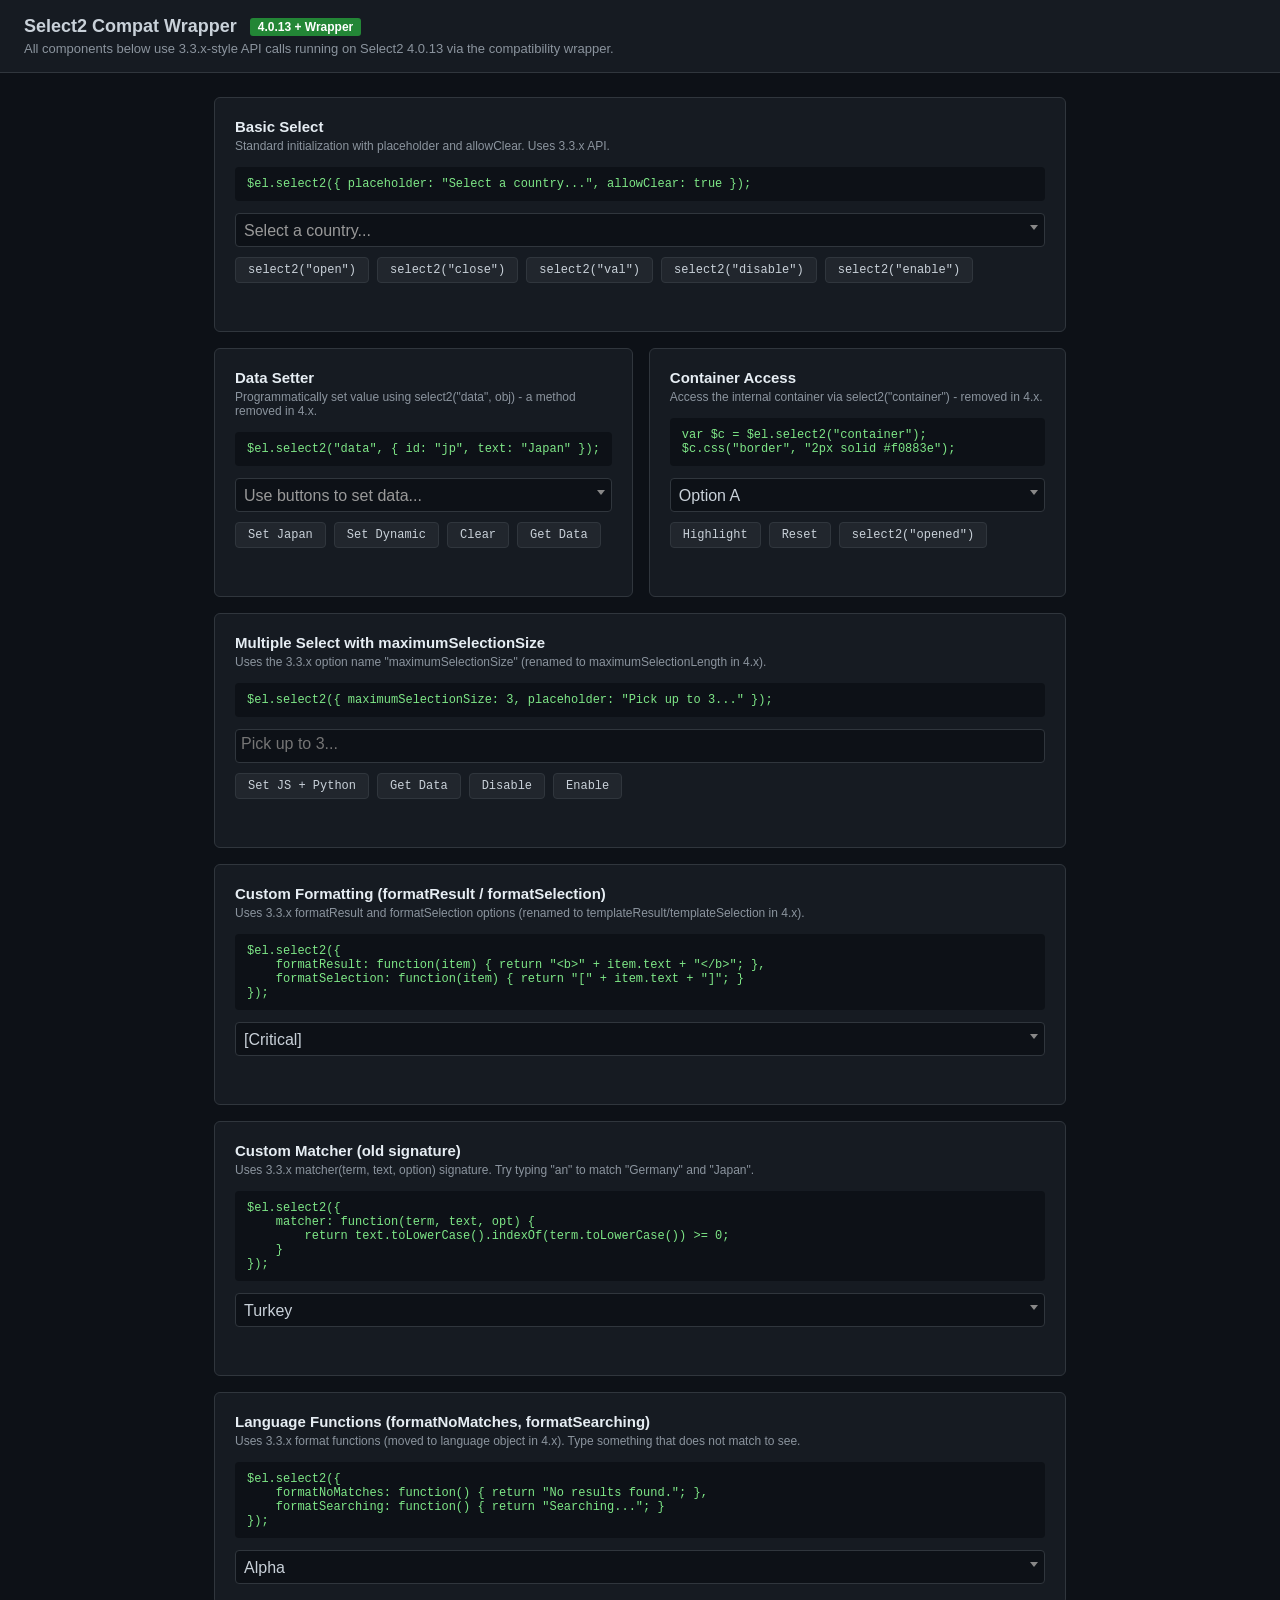
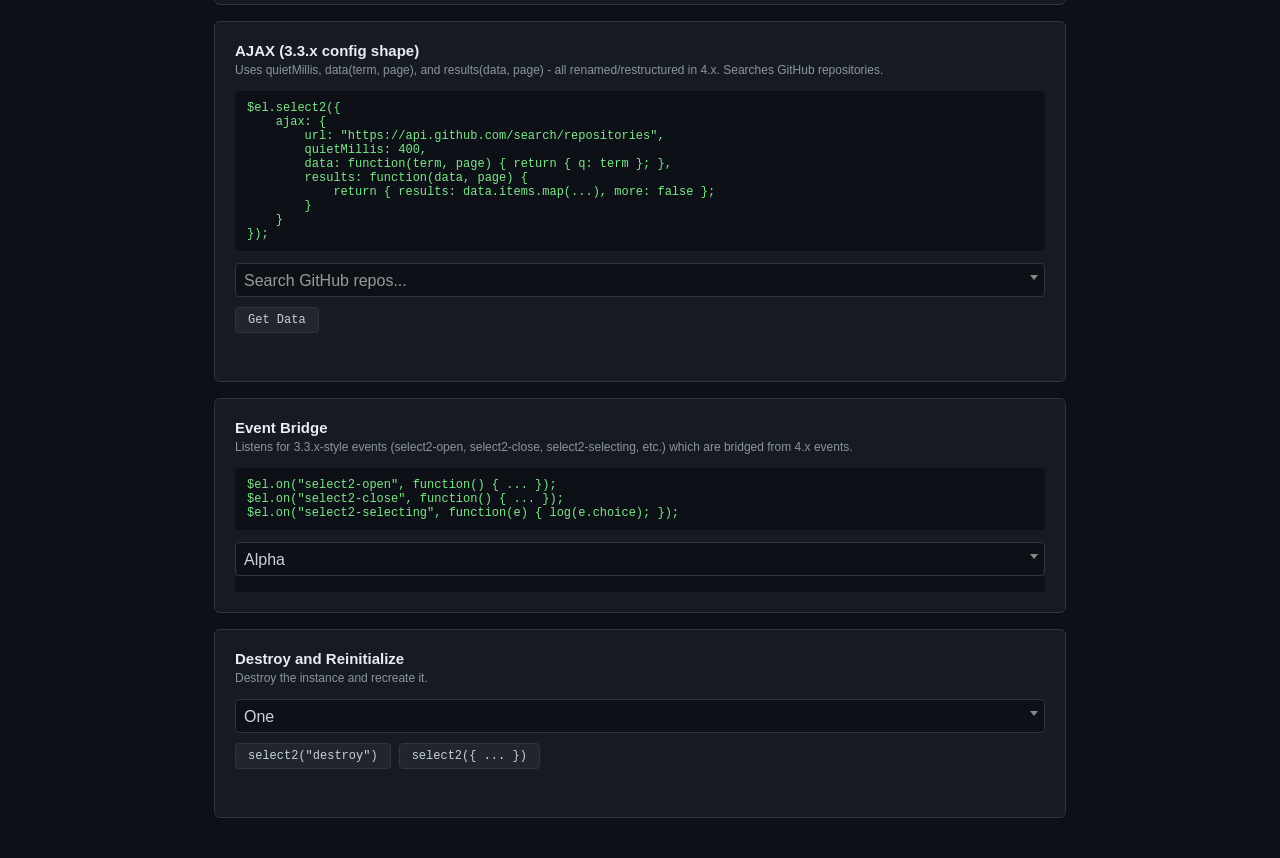
==== test/demo.html @ a0782400 "Add interactive demo with live components" ====
<!DOCTYPE html>
<html lang="en">
<head>
    <meta charset="UTF-8">
    <title>Select2 Compat Wrapper - Live Demo</title>
    <link rel="stylesheet" href="lib/v4/select2.css">
    <style>
        * { box-sizing: border-box; }
        body { font-family: -apple-system, BlinkMacSystemFont, "Segoe UI", Roboto, sans-serif; margin: 0; padding: 0; background: #0d1117; color: #c9d1d9; }
        .header { background: #161b22; padding: 16px 24px; border-bottom: 1px solid #30363d; }
        .header h1 { margin: 0; font-size: 18px; font-weight: 600; }
        .header p { margin: 4px 0 0; font-size: 13px; color: #8b949e; }
        .badge { display: inline-block; background: #238636; color: #fff; padding: 2px 8px; border-radius: 3px; font-size: 12px; font-weight: 600; margin-left: 8px; vertical-align: middle; }
        .content { max-width: 900px; margin: 0 auto; padding: 24px; }
        .card { background: #161b22; border: 1px solid #30363d; border-radius: 6px; padding: 20px; margin-bottom: 16px; }
        .card h2 { margin: 0 0 4px; font-size: 15px; font-weight: 600; color: #e6edf3; }
        .card .desc { font-size: 12px; color: #8b949e; margin-bottom: 14px; }
        .card .code { font-size: 12px; color: #7ee787; background: #0d1117; padding: 10px 12px; border-radius: 4px; margin-bottom: 12px; font-family: Consolas, monospace; white-space: pre; overflow-x: auto; }
        .card select, .card input { width: 100%; }
        .card .actions { margin-top: 10px; display: flex; gap: 8px; flex-wrap: wrap; }
        .card .actions button { background: #21262d; color: #c9d1d9; border: 1px solid #30363d; padding: 5px 12px; border-radius: 4px; font-size: 12px; cursor: pointer; font-family: Consolas, monospace; }
        .card .actions button:hover { background: #30363d; border-color: #8b949e; }
        .card .output { margin-top: 8px; font-size: 12px; color: #f0883e; font-family: Consolas, monospace; min-height: 20px; }
        .select2-container { width: 100% !important; }
        .select2-container .select2-selection--single,
        .select2-container .select2-selection--multiple { background: #0d1117; border-color: #30363d; color: #c9d1d9; min-height: 34px; }
        .select2-container .select2-selection--single .select2-selection__rendered { color: #c9d1d9; line-height: 34px; }
        .select2-container .select2-selection--multiple .select2-selection__choice { background: #21262d; border-color: #30363d; color: #c9d1d9; }
        .select2-dropdown { background: #161b22; border-color: #30363d; }
        .select2-results__option { color: #c9d1d9; }
        .select2-results__option--highlighted { background: #1f6feb !important; color: #fff !important; }
        .select2-search__field { background: #0d1117 !important; color: #c9d1d9 !important; border-color: #30363d !important; }
        .split-row { display: flex; gap: 16px; }
        .split-row > .card { flex: 1; }
        .event-log { max-height: 120px; overflow-y: auto; background: #0d1117; padding: 8px; border-radius: 4px; font-size: 11px; font-family: Consolas, monospace; color: #8b949e; }
        .event-log div { padding: 1px 0; }
        .event-log .evt-name { color: #d2a8ff; }
    </style>
</head>
<body>

<div class="header">
    <h1>Select2 Compat Wrapper <span class="badge">4.0.13 + Wrapper</span></h1>
    <p>All components below use 3.3.x-style API calls running on Select2 4.0.13 via the compatibility wrapper.</p>
</div>

<div class="content">

    <!-- Basic select -->
    <div class="card">
        <h2>Basic Select</h2>
        <div class="desc">Standard initialization with placeholder and allowClear. Uses 3.3.x API.</div>
        <div class="code">$el.select2({ placeholder: "Select a country...", allowClear: true });</div>
        <select id="demo-basic">
            <option></option>
            <option value="tr">Turkey</option>
            <option value="us">United States</option>
            <option value="de">Germany</option>
            <option value="jp">Japan</option>
            <option value="br">Brazil</option>
        </select>
        <div class="actions">
            <button onclick="$('#demo-basic').select2('open')">select2("open")</button>
            <button onclick="$('#demo-basic').select2('close')">select2("close")</button>
            <button onclick="demoLog('basic', 'val = ' + $('#demo-basic').val())">select2("val")</button>
            <button onclick="$('#demo-basic').select2('disable'); demoLog('basic', 'disabled')">select2("disable")</button>
            <button onclick="$('#demo-basic').select2('enable'); demoLog('basic', 'enabled')">select2("enable")</button>
        </div>
        <div class="output" id="out-basic"></div>
    </div>

    <div class="split-row">
        <!-- Data setter -->
        <div class="card">
            <h2>Data Setter</h2>
            <div class="desc">Programmatically set value using select2("data", obj) - a method removed in 4.x.</div>
            <div class="code">$el.select2("data", { id: "jp", text: "Japan" });</div>
            <select id="demo-data">
                <option></option>
                <option value="tr">Turkey</option>
                <option value="us">United States</option>
                <option value="de">Germany</option>
                <option value="jp">Japan</option>
            </select>
            <div class="actions">
                <button onclick="$('#demo-data').select2('data', {id:'jp', text:'Japan'}); demoLog('data', 'Set to Japan')">Set Japan</button>
                <button onclick="$('#demo-data').select2('data', {id:'new99', text:'Dynamic Item'}); demoLog('data', 'Set dynamic')">Set Dynamic</button>
                <button onclick="$('#demo-data').select2('data', null); demoLog('data', 'Cleared')">Clear</button>
                <button onclick="var d=$('#demo-data').select2('data'); demoLog('data', JSON.stringify(d))">Get Data</button>
            </div>
            <div class="output" id="out-data"></div>
        </div>

        <!-- Container access -->
        <div class="card">
            <h2>Container Access</h2>
            <div class="desc">Access the internal container via select2("container") - removed in 4.x.</div>
            <div class="code">var $c = $el.select2("container");
$c.css("border", "2px solid #f0883e");</div>
            <select id="demo-container">
                <option value="a">Option A</option>
                <option value="b">Option B</option>
            </select>
            <div class="actions">
                <button onclick="var c=$('#demo-container').select2('container'); c.css('border','2px solid #f0883e'); demoLog('container', 'Highlighted container')">Highlight</button>
                <button onclick="var c=$('#demo-container').select2('container'); c.css('border',''); demoLog('container', 'Reset')">Reset</button>
                <button onclick="demoLog('container', 'opened=' + $('#demo-container').select2('opened'))">select2("opened")</button>
            </div>
            <div class="output" id="out-container"></div>
        </div>
    </div>

    <!-- Multiple select with maximumSelectionSize -->
    <div class="card">
        <h2>Multiple Select with maximumSelectionSize</h2>
        <div class="desc">Uses the 3.3.x option name "maximumSelectionSize" (renamed to maximumSelectionLength in 4.x).</div>
        <div class="code">$el.select2({ maximumSelectionSize: 3, placeholder: "Pick up to 3..." });</div>
        <select id="demo-multi" multiple>
            <option value="html">HTML</option>
            <option value="css">CSS</option>
            <option value="js">JavaScript</option>
            <option value="py">Python</option>
            <option value="go">Go</option>
            <option value="rs">Rust</option>
        </select>
        <div class="actions">
            <button onclick="$('#demo-multi').select2('data', [{id:'js',text:'JavaScript'},{id:'py',text:'Python'}]); demoLog('multi', 'Set JS + Python')">Set JS + Python</button>
            <button onclick="var d=$('#demo-multi').select2('data'); demoLog('multi', JSON.stringify(d))">Get Data</button>
            <button onclick="$('#demo-multi').select2('disable'); demoLog('multi', 'disabled')">Disable</button>
            <button onclick="$('#demo-multi').select2('enable'); demoLog('multi', 'enabled')">Enable</button>
        </div>
        <div class="output" id="out-multi"></div>
    </div>

    <!-- Custom formatting -->
    <div class="card">
        <h2>Custom Formatting (formatResult / formatSelection)</h2>
        <div class="desc">Uses 3.3.x formatResult and formatSelection options (renamed to templateResult/templateSelection in 4.x).</div>
        <div class="code">$el.select2({
    formatResult: function(item) { return "&lt;b&gt;" + item.text + "&lt;/b&gt;"; },
    formatSelection: function(item) { return "[" + item.text + "]"; }
});</div>
        <select id="demo-format">
            <option value="critical">Critical</option>
            <option value="high">High</option>
            <option value="medium">Medium</option>
            <option value="low">Low</option>
        </select>
        <div class="output" id="out-format"></div>
    </div>

    <!-- Custom matcher -->
    <div class="card">
        <h2>Custom Matcher (old signature)</h2>
        <div class="desc">Uses 3.3.x matcher(term, text, option) signature. Try typing "an" to match "Germany" and "Japan".</div>
        <div class="code">$el.select2({
    matcher: function(term, text, opt) {
        return text.toLowerCase().indexOf(term.toLowerCase()) >= 0;
    }
});</div>
        <select id="demo-matcher">
            <option value="tr">Turkey</option>
            <option value="us">United States</option>
            <option value="de">Germany</option>
            <option value="jp">Japan</option>
            <option value="fr">France</option>
        </select>
        <div class="output" id="out-matcher"></div>
    </div>

    <!-- formatNoMatches / formatSearching -->
    <div class="card">
        <h2>Language Functions (formatNoMatches, formatSearching)</h2>
        <div class="desc">Uses 3.3.x format functions (moved to language object in 4.x). Type something that does not match to see.</div>
        <div class="code">$el.select2({
    formatNoMatches: function() { return "No results found."; },
    formatSearching: function() { return "Searching..."; }
});</div>
        <select id="demo-lang">
            <option value="a">Alpha</option>
            <option value="b">Beta</option>
            <option value="c">Gamma</option>
        </select>
    </div>

    <!-- AJAX with 3.3.x config -->
    <div class="card">
        <h2>AJAX (3.3.x config shape)</h2>
        <div class="desc">Uses quietMillis, data(term, page), and results(data, page) - all renamed/restructured in 4.x. Searches GitHub repositories.</div>
        <div class="code">$el.select2({
    ajax: {
        url: "https://api.github.com/search/repositories",
        quietMillis: 400,
        data: function(term, page) { return { q: term }; },
        results: function(data, page) {
            return { results: data.items.map(...), more: false };
        }
    }
});</div>
        <select id="demo-ajax"><option></option></select>
        <div class="actions">
            <button onclick="var d=$('#demo-ajax').select2('data'); demoLog('ajax', JSON.stringify(d))">Get Data</button>
        </div>
        <div class="output" id="out-ajax"></div>
    </div>

    <!-- Event bridge -->
    <div class="card">
        <h2>Event Bridge</h2>
        <div class="desc">Listens for 3.3.x-style events (select2-open, select2-close, select2-selecting, etc.) which are bridged from 4.x events.</div>
        <div class="code">$el.on("select2-open", function() { ... });
$el.on("select2-close", function() { ... });
$el.on("select2-selecting", function(e) { log(e.choice); });</div>
        <select id="demo-events">
            <option value="a">Alpha</option>
            <option value="b">Beta</option>
            <option value="c">Gamma</option>
        </select>
        <div class="event-log" id="event-log"></div>
    </div>

    <!-- Destroy / Reinit -->
    <div class="card">
        <h2>Destroy and Reinitialize</h2>
        <div class="desc">Destroy the instance and recreate it.</div>
        <select id="demo-destroy">
            <option value="1">One</option>
            <option value="2">Two</option>
            <option value="3">Three</option>
        </select>
        <div class="actions">
            <button onclick="$('#demo-destroy').select2('destroy'); demoLog('destroy', 'Destroyed')">select2("destroy")</button>
            <button onclick="$('#demo-destroy').select2({ placeholder: 'Reinitialized' }); demoLog('destroy', 'Reinitialized')">select2({ ... })</button>
        </div>
        <div class="output" id="out-destroy"></div>
    </div>

</div>

<script src="https://code.jquery.com/jquery-1.10.2.min.js"></script>
<script src="lib/v4/select2.full.js"></script>
<script src="lib/v4/select2-compat-wrapper.js"></script>
<script>
function demoLog(id, msg) {
    $("#out-" + id).text(msg);
}

$(function () {
    // Basic
    $("#demo-basic").select2({ placeholder: "Select a country...", allowClear: true });

    // Data setter
    $("#demo-data").select2({ placeholder: "Use buttons to set data..." });

    // Container
    $("#demo-container").select2();

    // Multi
    $("#demo-multi").select2({ maximumSelectionSize: 3, placeholder: "Pick up to 3..." });

    // Format
    $("#demo-format").select2({
        formatResult: function (item, container, query, escapeMarkup) {
            var colors = { critical: "#f85149", high: "#f0883e", medium: "#d29922", low: "#3fb950" };
            var c = colors[item.id] || "#8b949e";
            return '<span style="color:' + c + '; font-weight:600;">' + item.text + '</span>';
        },
        formatSelection: function (item) {
            return "[" + item.text + "]";
        }
    });

    // Matcher
    $("#demo-matcher").select2({
        matcher: function (term, text, option) {
            return text.toLowerCase().indexOf(term.toLowerCase()) >= 0;
        }
    });

    // Language
    $("#demo-lang").select2({
        formatNoMatches: function () { return "No results found."; },
        formatSearching: function () { return "Searching..."; }
    });

    // AJAX
    $("#demo-ajax").select2({
        placeholder: "Search GitHub repos...",
        minimumInputLength: 2,
        ajax: {
            url: "https://api.github.com/search/repositories",
            dataType: "json",
            quietMillis: 400,
            data: function (term, page) {
                return { q: term, per_page: 10 };
            },
            results: function (data, page) {
                var items = $.map(data.items || [], function (repo) {
                    return { id: repo.id, text: repo.full_name };
                });
                return { results: items, more: false };
            }
        }
    });

    // Events
    $("#demo-events").select2();
    var $log = $("#event-log");
    var events = ["select2-open", "select2-opening", "select2-close", "select2-closing",
                  "select2-selecting", "select2-selected", "select2-removing", "select2-removed"];
    $.each(events, function (i, evtName) {
        $("#demo-events").on(evtName, function (e) {
            var detail = "";
            if (e.choice) detail = " (id=" + e.choice.id + ", text=" + e.choice.text + ")";
            if (e.val) detail += " val=" + e.val;
            $log.prepend('<div><span class="evt-name">' + evtName + '</span>' + detail + '</div>');
        });
    });

    // Destroy
    $("#demo-destroy").select2();
});
</script>
</body>
</html>
---- test/lib/v4/select2.css ----
.select2-container {
  box-sizing: border-box;
  display: inline-block;
  margin: 0;
  position: relative;
  vertical-align: middle; }
  .select2-container .select2-selection--single {
    box-sizing: border-box;
    cursor: pointer;
    display: block;
    height: 28px;
    user-select: none;
    -webkit-user-select: none; }
    .select2-container .select2-selection--single .select2-selection__rendered {
      display: block;
      padding-left: 8px;
      padding-right: 20px;
      overflow: hidden;
      text-overflow: ellipsis;
      white-space: nowrap; }
    .select2-container .select2-selection--single .select2-selection__clear {
      position: relative; }
  .select2-container[dir="rtl"] .select2-selection--single .select2-selection__rendered {
    padding-right: 8px;
    padding-left: 20px; }
  .select2-container .select2-selection--multiple {
    box-sizing: border-box;
    cursor: pointer;
    display: block;
    min-height: 32px;
    user-select: none;
    -webkit-user-select: none; }
    .select2-container .select2-selection--multiple .select2-selection__rendered {
      display: inline-block;
      overflow: hidden;
      padding-left: 8px;
      text-overflow: ellipsis;
      white-space: nowrap; }
  .select2-container .select2-search--inline {
    float: left; }
    .select2-container .select2-search--inline .select2-search__field {
      box-sizing: border-box;
      border: none;
      font-size: 100%;
      margin-top: 5px;
      padding: 0; }
      .select2-container .select2-search--inline .select2-search__field::-webkit-search-cancel-button {
        -webkit-appearance: none; }

.select2-dropdown {
  background-color: white;
  border: 1px solid #aaa;
  border-radius: 4px;
  box-sizing: border-box;
  display: block;
  position: absolute;
  left: -100000px;
  width: 100%;
  z-index: 1051; }

.select2-results {
  display: block; }

.select2-results__options {
  list-style: none;
  margin: 0;
  padding: 0; }

.select2-results__option {
  padding: 6px;
  user-select: none;
  -webkit-user-select: none; }
  .select2-results__option[aria-selected] {
    cursor: pointer; }

.select2-container--open .select2-dropdown {
  left: 0; }

.select2-container--open .select2-dropdown--above {
  border-bottom: none;
  border-bottom-left-radius: 0;
  border-bottom-right-radius: 0; }

.select2-container--open .select2-dropdown--below {
  border-top: none;
  border-top-left-radius: 0;
  border-top-right-radius: 0; }

.select2-search--dropdown {
  display: block;
  padding: 4px; }
  .select2-search--dropdown .select2-search__field {
    padding: 4px;
    width: 100%;
    box-sizing: border-box; }
    .select2-search--dropdown .select2-search__field::-webkit-search-cancel-button {
      -webkit-appearance: none; }
  .select2-search--dropdown.select2-search--hide {
    display: none; }

.select2-close-mask {
  border: 0;
  margin: 0;
  padding: 0;
  display: block;
  position: fixed;
  left: 0;
  top: 0;
  min-height: 100%;
  min-width: 100%;
  height: auto;
  width: auto;
  opacity: 0;
  z-index: 99;
  background-color: #fff;
  filter: alpha(opacity=0); }

.select2-hidden-accessible {
  border: 0 !important;
  clip: rect(0 0 0 0) !important;
  -webkit-clip-path: inset(50%) !important;
  clip-path: inset(50%) !important;
  height: 1px !important;
  overflow: hidden !important;
  padding: 0 !important;
  position: absolute !important;
  width: 1px !important;
  white-space: nowrap !important; }

.select2-container--default .select2-selection--single {
  background-color: #fff;
  border: 1px solid #aaa;
  border-radius: 4px; }
  .select2-container--default .select2-selection--single .select2-selection__rendered {
    color: #444;
    line-height: 28px; }
  .select2-container--default .select2-selection--single .select2-selection__clear {
    cursor: pointer;
    float: right;
    font-weight: bold; }
  .select2-container--default .select2-selection--single .select2-selection__placeholder {
    color: #999; }
  .select2-container--default .select2-selection--single .select2-selection__arrow {
    height: 26px;
    position: absolute;
    top: 1px;
    right: 1px;
    width: 20px; }
    .select2-container--default .select2-selection--single .select2-selection__arrow b {
      border-color: #888 transparent transparent transparent;
      border-style: solid;
      border-width: 5px 4px 0 4px;
      height: 0;
      left: 50%;
      margin-left: -4px;
      margin-top: -2px;
      position: absolute;
      top: 50%;
      width: 0; }

.select2-container--default[dir="rtl"] .select2-selection--single .select2-selection__clear {
  float: left; }

.select2-container--default[dir="rtl"] .select2-selection--single .select2-selection__arrow {
  left: 1px;
  right: auto; }

.select2-container--default.select2-container--disabled .select2-selection--single {
  background-color: #eee;
  cursor: default; }
  .select2-container--default.select2-container--disabled .select2-selection--single .select2-selection__clear {
    display: none; }

.select2-container--default.select2-container--open .select2-selection--single .select2-selection__arrow b {
  border-color: transparent transparent #888 transparent;
  border-width: 0 4px 5px 4px; }

.select2-container--default .select2-selection--multiple {
  background-color: white;
  border: 1px solid #aaa;
  border-radius: 4px;
  cursor: text; }
  .select2-container--default .select2-selection--multiple .select2-selection__rendered {
    box-sizing: border-box;
    list-style: none;
    margin: 0;
    padding: 0 5px;
    width: 100%; }
    .select2-container--default .select2-selection--multiple .select2-selection__rendered li {
      list-style: none; }
  .select2-container--default .select2-selection--multiple .select2-selection__clear {
    cursor: pointer;
    float: right;
    font-weight: bold;
    margin-top: 5px;
    margin-right: 10px;
    padding: 1px; }
  .select2-container--default .select2-selection--multiple .select2-selection__choice {
    background-color: #e4e4e4;
    border: 1px solid #aaa;
    border-radius: 4px;
    cursor: default;
    float: left;
    margin-right: 5px;
    margin-top: 5px;
    padding: 0 5px; }
  .select2-container--default .select2-selection--multiple .select2-selection__choice__remove {
    color: #999;
    cursor: pointer;
    display: inline-block;
    font-weight: bold;
    margin-right: 2px; }
    .select2-container--default .select2-selection--multiple .select2-selection__choice__remove:hover {
      color: #333; }

.select2-container--default[dir="rtl"] .select2-selection--multiple .select2-selection__choice, .select2-container--default[dir="rtl"] .select2-selection--multiple .select2-search--inline {
  float: right; }

.select2-container--default[dir="rtl"] .select2-selection--multiple .select2-selection__choice {
  margin-left: 5px;
  margin-right: auto; }

.select2-container--default[dir="rtl"] .select2-selection--multiple .select2-selection__choice__remove {
  margin-left: 2px;
  margin-right: auto; }

.select2-container--default.select2-container--focus .select2-selection--multiple {
  border: solid black 1px;
  outline: 0; }

.select2-container--default.select2-container--disabled .select2-selection--multiple {
  background-color: #eee;
  cursor: default; }

.select2-container--default.select2-container--disabled .select2-selection__choice__remove {
  display: none; }

.select2-container--default.select2-container--open.select2-container--above .select2-selection--single, .select2-container--default.select2-container--open.select2-container--above .select2-selection--multiple {
  border-top-left-radius: 0;
  border-top-right-radius: 0; }

.select2-container--default.select2-container--open.select2-container--below .select2-selection--single, .select2-container--default.select2-container--open.select2-container--below .select2-selection--multiple {
  border-bottom-left-radius: 0;
  border-bottom-right-radius: 0; }

.select2-container--default .select2-search--dropdown .select2-search__field {
  border: 1px solid #aaa; }

.select2-container--default .select2-search--inline .select2-search__field {
  background: transparent;
  border: none;
  outline: 0;
  box-shadow: none;
  -webkit-appearance: textfield; }

.select2-container--default .select2-results > .select2-results__options {
  max-height: 200px;
  overflow-y: auto; }

.select2-container--default .select2-results__option[role=group] {
  padding: 0; }

.select2-container--default .select2-results__option[aria-disabled=true] {
  color: #999; }

.select2-container--default .select2-results__option[aria-selected=true] {
  background-color: #ddd; }

.select2-container--default .select2-results__option .select2-results__option {
  padding-left: 1em; }
  .select2-container--default .select2-results__option .select2-results__option .select2-results__group {
    padding-left: 0; }
  .select2-container--default .select2-results__option .select2-results__option .select2-results__option {
    margin-left: -1em;
    padding-left: 2em; }
    .select2-container--default .select2-results__option .select2-results__option .select2-results__option .select2-results__option {
      margin-left: -2em;
      padding-left: 3em; }
      .select2-container--default .select2-results__option .select2-results__option .select2-results__option .select2-results__option .select2-results__option {
        margin-left: -3em;
        padding-left: 4em; }
        .select2-container--default .select2-results__option .select2-results__option .select2-results__option .select2-results__option .select2-results__option .select2-results__option {
          margin-left: -4em;
          padding-left: 5em; }
          .select2-container--default .select2-results__option .select2-results__option .select2-results__option .select2-results__option .select2-results__option .select2-results__option .select2-results__option {
            margin-left: -5em;
            padding-left: 6em; }

.select2-container--default .select2-results__option--highlighted[aria-selected] {
  background-color: #5897fb;
  color: white; }

.select2-container--default .select2-results__group {
  cursor: default;
  display: block;
  padding: 6px; }

.select2-container--classic .select2-selection--single {
  background-color: #f7f7f7;
  border: 1px solid #aaa;
  border-radius: 4px;
  outline: 0;
  background-image: -webkit-linear-gradient(top, white 50%, #eeeeee 100%);
  background-image: -o-linear-gradient(top, white 50%, #eeeeee 100%);
  background-image: linear-gradient(to bottom, white 50%, #eeeeee 100%);
  background-repeat: repeat-x;
  filter: progid:DXImageTransform.Microsoft.gradient(startColorstr='#FFFFFFFF', endColorstr='#FFEEEEEE', GradientType=0); }
  .select2-container--classic .select2-selection--single:focus {
    border: 1px solid #5897fb; }
  .select2-container--classic .select2-selection--single .select2-selection__rendered {
    color: #444;
    line-height: 28px; }
  .select2-container--classic .select2-selection--single .select2-selection__clear {
    cursor: pointer;
    float: right;
    font-weight: bold;
    margin-right: 10px; }
  .select2-container--classic .select2-selection--single .select2-selection__placeholder {
    color: #999; }
  .select2-container--classic .select2-selection--single .select2-selection__arrow {
    background-color: #ddd;
    border: none;
    border-left: 1px solid #aaa;
    border-top-right-radius: 4px;
    border-bottom-right-radius: 4px;
    height: 26px;
    position: absolute;
    top: 1px;
    right: 1px;
    width: 20px;
    background-image: -webkit-linear-gradient(top, #eeeeee 50%, #cccccc 100%);
    background-image: -o-linear-gradient(top, #eeeeee 50%, #cccccc 100%);
    background-image: linear-gradient(to bottom, #eeeeee 50%, #cccccc 100%);
    background-repeat: repeat-x;
    filter: progid:DXImageTransform.Microsoft.gradient(startColorstr='#FFEEEEEE', endColorstr='#FFCCCCCC', GradientType=0); }
    .select2-container--classic .select2-selection--single .select2-selection__arrow b {
      border-color: #888 transparent transparent transparent;
      border-style: solid;
      border-width: 5px 4px 0 4px;
      height: 0;
      left: 50%;
      margin-left: -4px;
      margin-top: -2px;
      position: absolute;
      top: 50%;
      width: 0; }

.select2-container--classic[dir="rtl"] .select2-selection--single .select2-selection__clear {
  float: left; }

.select2-container--classic[dir="rtl"] .select2-selection--single .select2-selection__arrow {
  border: none;
  border-right: 1px solid #aaa;
  border-radius: 0;
  border-top-left-radius: 4px;
  border-bottom-left-radius: 4px;
  left: 1px;
  right: auto; }

.select2-container--classic.select2-container--open .select2-selection--single {
  border: 1px solid #5897fb; }
  .select2-container--classic.select2-container--open .select2-selection--single .select2-selection__arrow {
    background: transparent;
    border: none; }
    .select2-container--classic.select2-container--open .select2-selection--single .select2-selection__arrow b {
      border-color: transparent transparent #888 transparent;
      border-width: 0 4px 5px 4px; }

.select2-container--classic.select2-container--open.select2-container--above .select2-selection--single {
  border-top: none;
  border-top-left-radius: 0;
  border-top-right-radius: 0;
  background-image: -webkit-linear-gradient(top, white 0%, #eeeeee 50%);
  background-image: -o-linear-gradient(top, white 0%, #eeeeee 50%);
  background-image: linear-gradient(to bottom, white 0%, #eeeeee 50%);
  background-repeat: repeat-x;
  filter: progid:DXImageTransform.Microsoft.gradient(startColorstr='#FFFFFFFF', endColorstr='#FFEEEEEE', GradientType=0); }

.select2-container--classic.select2-container--open.select2-container--below .select2-selection--single {
  border-bottom: none;
  border-bottom-left-radius: 0;
  border-bottom-right-radius: 0;
  background-image: -webkit-linear-gradient(top, #eeeeee 50%, white 100%);
  background-image: -o-linear-gradient(top, #eeeeee 50%, white 100%);
  background-image: linear-gradient(to bottom, #eeeeee 50%, white 100%);
  background-repeat: repeat-x;
  filter: progid:DXImageTransform.Microsoft.gradient(startColorstr='#FFEEEEEE', endColorstr='#FFFFFFFF', GradientType=0); }

.select2-container--classic .select2-selection--multiple {
  background-color: white;
  border: 1px solid #aaa;
  border-radius: 4px;
  cursor: text;
  outline: 0; }
  .select2-container--classic .select2-selection--multiple:focus {
    border: 1px solid #5897fb; }
  .select2-container--classic .select2-selection--multiple .select2-selection__rendered {
    list-style: none;
    margin: 0;
    padding: 0 5px; }
  .select2-container--classic .select2-selection--multiple .select2-selection__clear {
    display: none; }
  .select2-container--classic .select2-selection--multiple .select2-selection__choice {
    background-color: #e4e4e4;
    border: 1px solid #aaa;
    border-radius: 4px;
    cursor: default;
    float: left;
    margin-right: 5px;
    margin-top: 5px;
    padding: 0 5px; }
  .select2-container--classic .select2-selection--multiple .select2-selection__choice__remove {
    color: #888;
    cursor: pointer;
    display: inline-block;
    font-weight: bold;
    margin-right: 2px; }
    .select2-container--classic .select2-selection--multiple .select2-selection__choice__remove:hover {
      color: #555; }

.select2-container--classic[dir="rtl"] .select2-selection--multiple .select2-selection__choice {
  float: right;
  margin-left: 5px;
  margin-right: auto; }

.select2-container--classic[dir="rtl"] .select2-selection--multiple .select2-selection__choice__remove {
  margin-left: 2px;
  margin-right: auto; }

.select2-container--classic.select2-container--open .select2-selection--multiple {
  border: 1px solid #5897fb; }

.select2-container--classic.select2-container--open.select2-container--above .select2-selection--multiple {
  border-top: none;
  border-top-left-radius: 0;
  border-top-right-radius: 0; }

.select2-container--classic.select2-container--open.select2-container--below .select2-selection--multiple {
  border-bottom: none;
  border-bottom-left-radius: 0;
  border-bottom-right-radius: 0; }

.select2-container--classic .select2-search--dropdown .select2-search__field {
  border: 1px solid #aaa;
  outline: 0; }

.select2-container--classic .select2-search--inline .select2-search__field {
  outline: 0;
  box-shadow: none; }

.select2-container--classic .select2-dropdown {
  background-color: white;
  border: 1px solid transparent; }

.select2-container--classic .select2-dropdown--above {
  border-bottom: none; }

.select2-container--classic .select2-dropdown--below {
  border-top: none; }

.select2-container--classic .select2-results > .select2-results__options {
  max-height: 200px;
  overflow-y: auto; }

.select2-container--classic .select2-results__option[role=group] {
  padding: 0; }

.select2-container--classic .select2-results__option[aria-disabled=true] {
  color: grey; }

.select2-container--classic .select2-results__option--highlighted[aria-selected] {
  background-color: #3875d7;
  color: white; }

.select2-container--classic .select2-results__group {
  cursor: default;
  display: block;
  padding: 6px; }

.select2-container--classic.select2-container--open .select2-dropdown {
  border-color: #5897fb; }
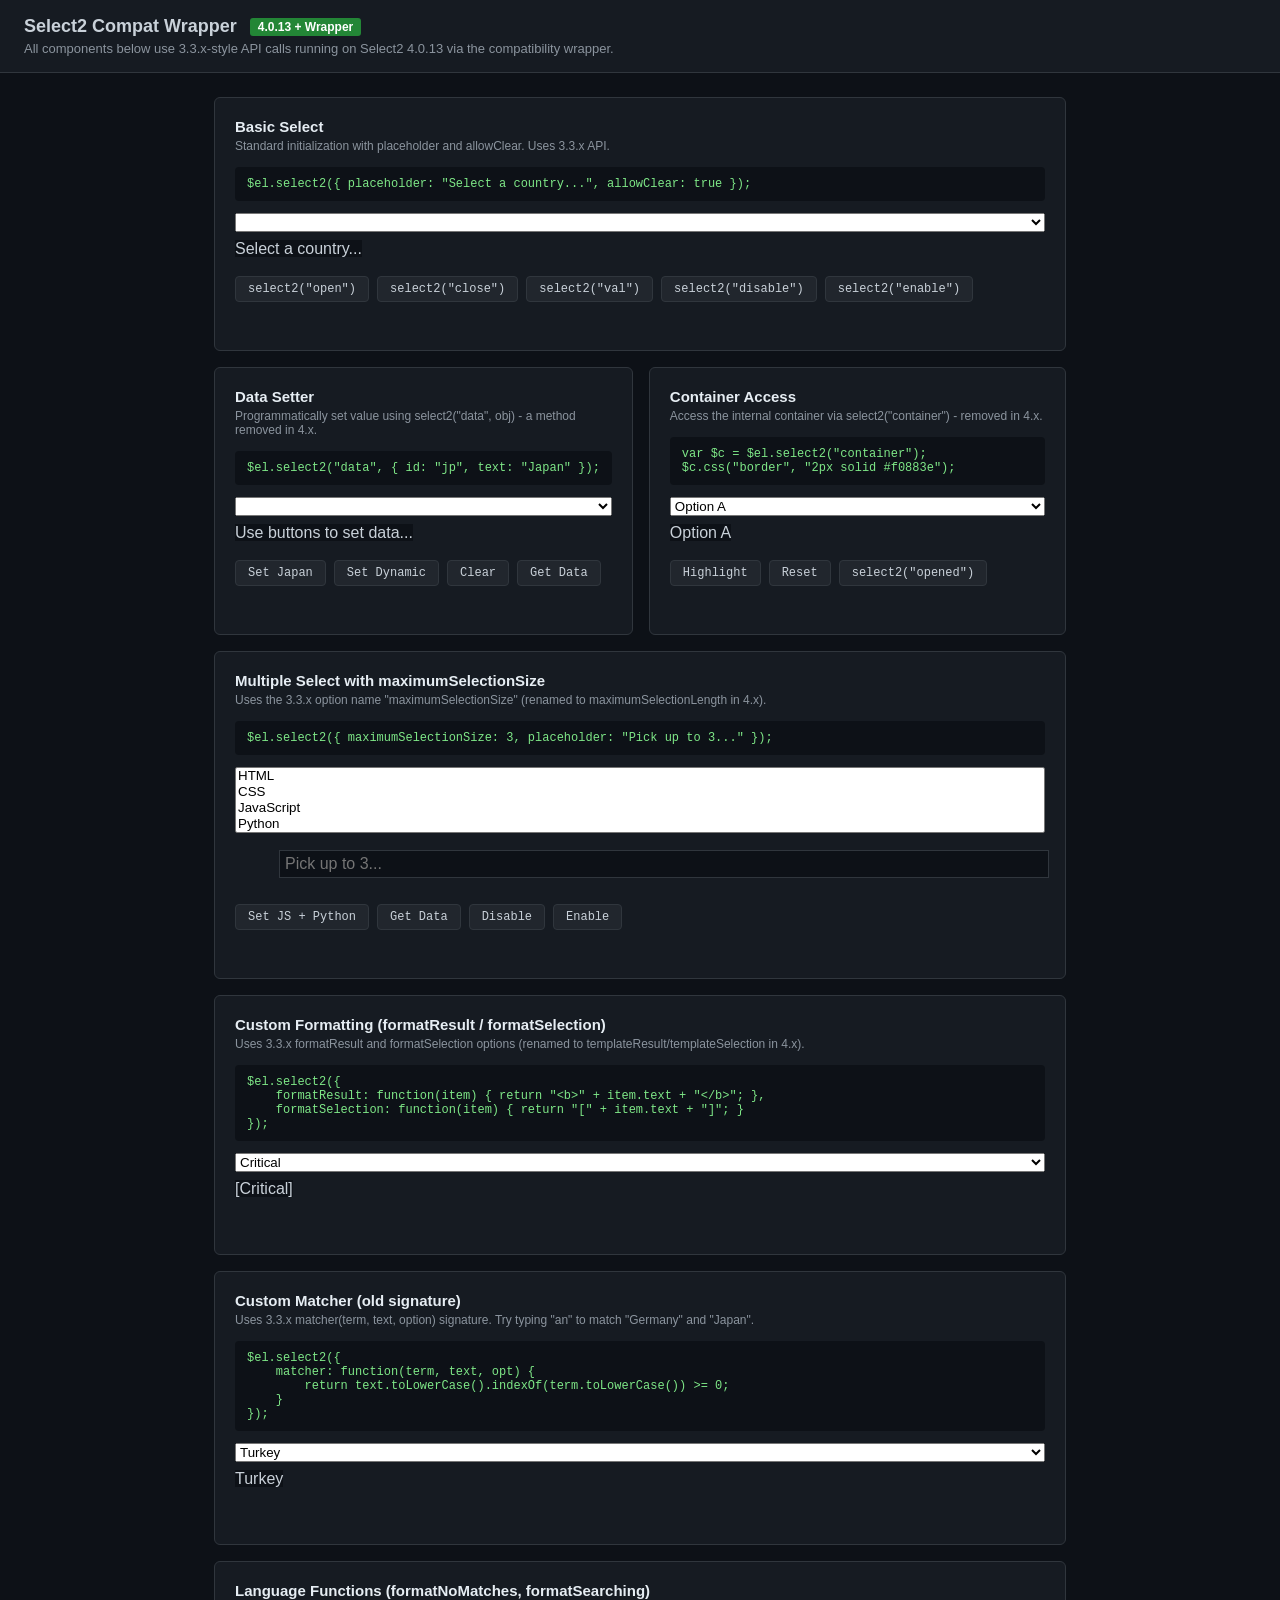
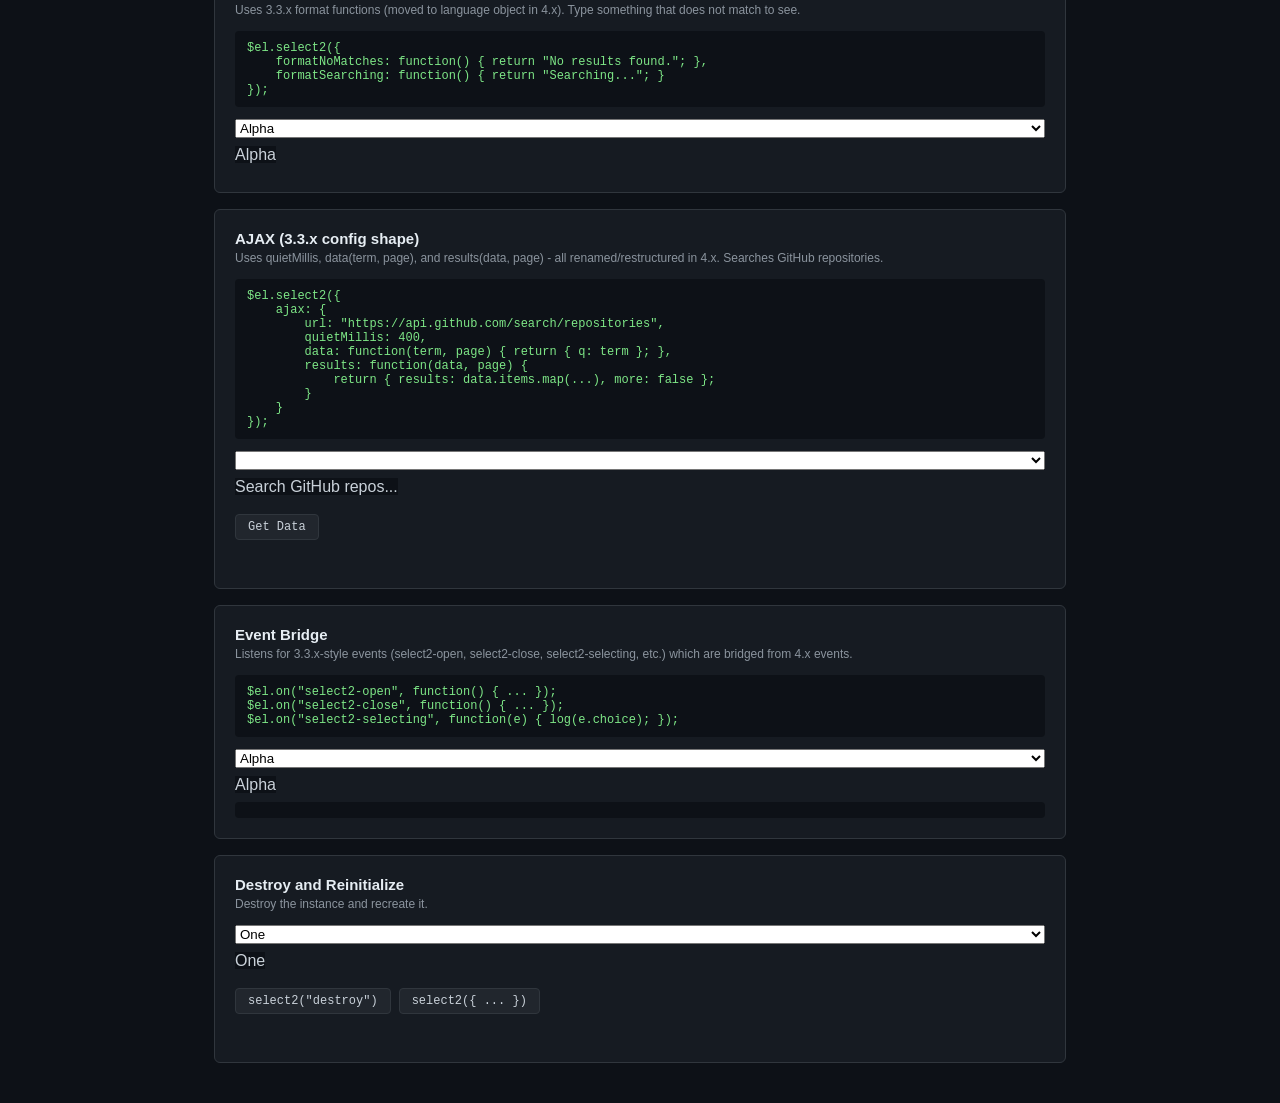
==== commit 97ee6a11: "Use 3.3.x CSS with 4.x JS in demo to show real migration scenario" ====
--- a/test/demo.html
+++ b/test/demo.html
@@ -3,7 +3,7 @@
 <head>
     <meta charset="UTF-8">
     <title>Select2 Compat Wrapper - Live Demo</title>
-    <link rel="stylesheet" href="lib/v4/select2.css">
+    <link rel="stylesheet" href="lib/v3/select2.css">
     <style>
         * { box-sizing: border-box; }
         body { font-family: -apple-system, BlinkMacSystemFont, "Segoe UI", Roboto, sans-serif; margin: 0; padding: 0; background: #0d1117; color: #c9d1d9; }
--- a/test/lib/v3/select2.css
+++ b/test/lib/v3/select2.css
@@ -0,0 +1,589 @@
+/*
+Version: 3.3.0 Timestamp: Tue Feb  5 18:33:54 PST 2013
+*/
+.select2-container {
+    position: relative;
+    display: inline-block;
+    /* inline-block for ie7 */
+    zoom: 1;
+    *display: inline;
+    vertical-align: top;
+}
+
+.select2-container,
+.select2-drop,
+.select2-search,
+.select2-search input{
+  /*
+    Force border-box so that % widths fit the parent
+    container without overlap because of margin/padding.
+
+    More Info : http://www.quirksmode.org/css/box.html
+  */
+  -webkit-box-sizing: border-box; /* webkit */
+   -khtml-box-sizing: border-box; /* konqueror */
+     -moz-box-sizing: border-box; /* firefox */
+      -ms-box-sizing: border-box; /* ie */
+          box-sizing: border-box; /* css3 */
+}
+
+.select2-container .select2-choice {
+    display: block;
+    height: 26px;
+    padding: 0 0 0 8px;
+    overflow: hidden;
+    position: relative;
+
+    border: 1px solid #aaa;
+    white-space: nowrap;
+    line-height: 26px;
+    color: #444;
+    text-decoration: none;
+
+    -webkit-border-radius: 4px;
+       -moz-border-radius: 4px;
+            border-radius: 4px;
+
+    -webkit-background-clip: padding-box;
+       -moz-background-clip: padding;
+            background-clip: padding-box;
+
+    background-color: #fff;
+    background-image: -webkit-gradient(linear, left bottom, left top, color-stop(0, #eeeeee), color-stop(0.5, white));
+    background-image: -webkit-linear-gradient(center bottom, #eeeeee 0%, white 50%);
+    background-image: -moz-linear-gradient(center bottom, #eeeeee 0%, white 50%);
+    background-image: -o-linear-gradient(bottom, #eeeeee 0%, #ffffff 50%);
+    background-image: -ms-linear-gradient(top, #ffffff 0%, #eeeeee 50%);
+    filter: progid:DXImageTransform.Microsoft.gradient(startColorstr = '#ffffff', endColorstr = '#eeeeee', GradientType = 0);
+    background-image: linear-gradient(top, #ffffff 0%, #eeeeee 50%);
+}
+
+.select2-container.select2-drop-above .select2-choice {
+    border-bottom-color: #aaa;
+
+    -webkit-border-radius:0 0 4px 4px;
+       -moz-border-radius:0 0 4px 4px;
+            border-radius:0 0 4px 4px;
+
+    background-image: -webkit-gradient(linear, left bottom, left top, color-stop(0, #eeeeee), color-stop(0.9, white));
+    background-image: -webkit-linear-gradient(center bottom, #eeeeee 0%, white 90%);
+    background-image: -moz-linear-gradient(center bottom, #eeeeee 0%, white 90%);
+    background-image: -o-linear-gradient(bottom, #eeeeee 0%, white 90%);
+    background-image: -ms-linear-gradient(top, #eeeeee 0%,#ffffff 90%);
+    filter: progid:DXImageTransform.Microsoft.gradient( startColorstr='#ffffff', endColorstr='#eeeeee',GradientType=0 );
+    background-image: linear-gradient(top, #eeeeee 0%,#ffffff 90%);
+}
+
+.select2-container .select2-choice span {
+    margin-right: 26px;
+    display: block;
+    overflow: hidden;
+
+    white-space: nowrap;
+
+    -ms-text-overflow: ellipsis;
+     -o-text-overflow: ellipsis;
+        text-overflow: ellipsis;
+}
+
+.select2-container .select2-choice abbr {
+    display: block;
+    width: 12px;
+    height: 12px;
+    position: absolute;
+    right: 26px;
+    top: 8px;
+
+    font-size: 1px;
+    text-decoration: none;
+
+    border: 0;
+    background: url('select2.png') right top no-repeat;
+    cursor: pointer;
+    outline: 0;
+}
+.select2-container .select2-choice abbr:hover {
+    background-position: right -11px;
+    cursor: pointer;
+}
+
+.select2-drop-mask {
+    position: absolute;
+    left: 0;
+    top: 0;
+    z-index: 9998;
+    opacity: 0;
+}
+
+.select2-drop {
+    width: 100%;
+    margin-top:-1px;
+    position: absolute;
+    z-index: 9999;
+    top: 100%;
+
+    background: #fff;
+    color: #000;
+    border: 1px solid #aaa;
+    border-top: 0;
+
+    -webkit-border-radius: 0 0 4px 4px;
+       -moz-border-radius: 0 0 4px 4px;
+            border-radius: 0 0 4px 4px;
+
+    -webkit-box-shadow: 0 4px 5px rgba(0, 0, 0, .15);
+       -moz-box-shadow: 0 4px 5px rgba(0, 0, 0, .15);
+         -o-box-shadow: 0 4px 5px rgba(0, 0, 0, .15);
+            box-shadow: 0 4px 5px rgba(0, 0, 0, .15);
+}
+
+.select2-drop.select2-drop-above {
+    margin-top: 1px;
+    border-top: 1px solid #aaa;
+    border-bottom: 0;
+
+    -webkit-border-radius: 4px 4px 0 0;
+       -moz-border-radius: 4px 4px 0 0;
+            border-radius: 4px 4px 0 0;
+
+    -webkit-box-shadow: 0 -4px 5px rgba(0, 0, 0, .15);
+       -moz-box-shadow: 0 -4px 5px rgba(0, 0, 0, .15);
+         -o-box-shadow: 0 -4px 5px rgba(0, 0, 0, .15);
+            box-shadow: 0 -4px 5px rgba(0, 0, 0, .15);
+}
+
+.select2-container .select2-choice div {
+    display: block;
+    width: 18px;
+    height: 100%;
+    position: absolute;
+    right: 0;
+    top: 0;
+
+    border-left: 1px solid #aaa;
+    -webkit-border-radius: 0 4px 4px 0;
+       -moz-border-radius: 0 4px 4px 0;
+            border-radius: 0 4px 4px 0;
+
+    -webkit-background-clip: padding-box;
+       -moz-background-clip: padding;
+            background-clip: padding-box;
+
+    background: #ccc;
+    background-image: -webkit-gradient(linear, left bottom, left top, color-stop(0, #ccc), color-stop(0.6, #eee));
+    background-image: -webkit-linear-gradient(center bottom, #ccc 0%, #eee 60%);
+    background-image: -moz-linear-gradient(center bottom, #ccc 0%, #eee 60%);
+    background-image: -o-linear-gradient(bottom, #ccc 0%, #eee 60%);
+    background-image: -ms-linear-gradient(top, #cccccc 0%, #eeeeee 60%);
+    filter: progid:DXImageTransform.Microsoft.gradient(startColorstr = '#eeeeee', endColorstr = '#cccccc', GradientType = 0);
+    background-image: linear-gradient(top, #cccccc 0%, #eeeeee 60%);
+}
+
+.select2-container .select2-choice div b {
+    display: block;
+    width: 100%;
+    height: 100%;
+    background: url('select2.png') no-repeat 0 1px;
+}
+
+.select2-search {
+    display: inline-block;
+    width: 100%;
+    min-height: 26px;
+    margin: 0;
+    padding-left: 4px;
+    padding-right: 4px;
+
+    position: relative;
+    z-index: 10000;
+
+    white-space: nowrap;
+}
+
+.select2-search-hidden {
+    display: block;
+    position: absolute;
+    left: -10000px;
+}
+
+.select2-search input {
+    width: 100%;
+    height: auto !important;
+    min-height: 26px;
+    padding: 4px 20px 4px 5px;
+    margin: 0;
+
+    outline: 0;
+    font-family: sans-serif;
+    font-size: 1em;
+
+    border: 1px solid #aaa;
+    -webkit-border-radius: 0;
+       -moz-border-radius: 0;
+            border-radius: 0;
+
+    -webkit-box-shadow: none;
+       -moz-box-shadow: none;
+            box-shadow: none;
+
+    background: #fff url('select2.png') no-repeat 100% -22px;
+    background: url('select2.png') no-repeat 100% -22px, -webkit-gradient(linear, left bottom, left top, color-stop(0.85, white), color-stop(0.99, #eeeeee));
+    background: url('select2.png') no-repeat 100% -22px, -webkit-linear-gradient(center bottom, white 85%, #eeeeee 99%);
+    background: url('select2.png') no-repeat 100% -22px, -moz-linear-gradient(center bottom, white 85%, #eeeeee 99%);
+    background: url('select2.png') no-repeat 100% -22px, -o-linear-gradient(bottom, white 85%, #eeeeee 99%);
+    background: url('select2.png') no-repeat 100% -22px, -ms-linear-gradient(top, #ffffff 85%, #eeeeee 99%);
+    background: url('select2.png') no-repeat 100% -22px, linear-gradient(top, #ffffff 85%, #eeeeee 99%);
+}
+
+.select2-drop.select2-drop-above .select2-search input {
+    margin-top: 4px;
+}
+
+.select2-search input.select2-active {
+    background: #fff url('select2-spinner.gif') no-repeat 100%;
+    background: url('select2-spinner.gif') no-repeat 100%, -webkit-gradient(linear, left bottom, left top, color-stop(0.85, white), color-stop(0.99, #eeeeee));
+    background: url('select2-spinner.gif') no-repeat 100%, -webkit-linear-gradient(center bottom, white 85%, #eeeeee 99%);
+    background: url('select2-spinner.gif') no-repeat 100%, -moz-linear-gradient(center bottom, white 85%, #eeeeee 99%);
+    background: url('select2-spinner.gif') no-repeat 100%, -o-linear-gradient(bottom, white 85%, #eeeeee 99%);
+    background: url('select2-spinner.gif') no-repeat 100%, -ms-linear-gradient(top, #ffffff 85%, #eeeeee 99%);
+    background: url('select2-spinner.gif') no-repeat 100%, linear-gradient(top, #ffffff 85%, #eeeeee 99%);
+}
+
+.select2-container-active .select2-choice,
+.select2-container-active .select2-choices {
+    border: 1px solid #5897fb;
+    outline: none;
+
+    -webkit-box-shadow: 0 0 5px rgba(0,0,0,.3);
+       -moz-box-shadow: 0 0 5px rgba(0,0,0,.3);
+         -o-box-shadow: 0 0 5px rgba(0,0,0,.3);
+            box-shadow: 0 0 5px rgba(0,0,0,.3);
+}
+
+.select2-dropdown-open .select2-choice {
+    border: 1px solid #aaa;
+    border-bottom-color: transparent;
+    -webkit-box-shadow: 0 1px 0 #fff inset;
+       -moz-box-shadow: 0 1px 0 #fff inset;
+         -o-box-shadow: 0 1px 0 #fff inset;
+            box-shadow: 0 1px 0 #fff inset;
+
+    -webkit-border-bottom-left-radius: 0;
+        -moz-border-radius-bottomleft: 0;
+            border-bottom-left-radius: 0;
+
+    -webkit-border-bottom-right-radius: 0;
+        -moz-border-radius-bottomright: 0;
+            border-bottom-right-radius: 0;
+
+    background-color: #eee;
+    background-image: -webkit-gradient(linear, left bottom, left top, color-stop(0, white), color-stop(0.5, #eeeeee));
+    background-image: -webkit-linear-gradient(center bottom, white 0%, #eeeeee 50%);
+    background-image: -moz-linear-gradient(center bottom, white 0%, #eeeeee 50%);
+    background-image: -o-linear-gradient(bottom, white 0%, #eeeeee 50%);
+    background-image: -ms-linear-gradient(top, #ffffff 0%,#eeeeee 50%);
+    filter: progid:DXImageTransform.Microsoft.gradient( startColorstr='#eeeeee', endColorstr='#ffffff',GradientType=0 );
+    background-image: linear-gradient(top, #ffffff 0%,#eeeeee 50%);
+}
+
+.select2-dropdown-open .select2-choice div {
+    background: transparent;
+    border-left: none;
+    filter: none;
+}
+.select2-dropdown-open .select2-choice div b {
+    background-position: -18px 1px;
+}
+
+/* results */
+.select2-results {
+    max-height: 200px;
+    padding: 0 0 0 4px;
+    margin: 4px 4px 4px 0;
+    position: relative;
+    overflow-x: hidden;
+    overflow-y: auto;
+}
+
+.select2-results ul.select2-result-sub {
+    margin: 0;
+}
+
+.select2-results ul.select2-result-sub > li .select2-result-label { padding-left: 20px }
+.select2-results ul.select2-result-sub ul.select2-result-sub > li .select2-result-label { padding-left: 40px }
+.select2-results ul.select2-result-sub ul.select2-result-sub ul.select2-result-sub > li .select2-result-label { padding-left: 60px }
+.select2-results ul.select2-result-sub ul.select2-result-sub ul.select2-result-sub ul.select2-result-sub > li .select2-result-label { padding-left: 80px }
+.select2-results ul.select2-result-sub ul.select2-result-sub ul.select2-result-sub ul.select2-result-sub ul.select2-result-sub > li .select2-result-label { padding-left: 100px }
+.select2-results ul.select2-result-sub ul.select2-result-sub ul.select2-result-sub ul.select2-result-sub ul.select2-result-sub ul.select2-result-sub > li .select2-result-label { padding-left: 110px }
+.select2-results ul.select2-result-sub ul.select2-result-sub ul.select2-result-sub ul.select2-result-sub ul.select2-result-sub ul.select2-result-sub ul.select2-result-sub > li .select2-result-label { padding-left: 120px }
+
+.select2-results li {
+    list-style: none;
+    display: list-item;
+    background-image: none;
+}
+
+.select2-results li.select2-result-with-children > .select2-result-label {
+    font-weight: bold;
+}
+
+.select2-results .select2-result-label {
+    padding: 3px 7px 4px;
+    margin: 0;
+    cursor: pointer;
+}
+
+.select2-results .select2-highlighted {
+    background: #3875d7;
+    color: #fff;
+}
+
+.select2-results li em {
+    background: #feffde;
+    font-style: normal;
+}
+
+.select2-results .select2-highlighted em {
+    background: transparent;
+}
+
+.select2-results .select2-highlighted ul {
+    background: white;
+    color: #000;
+}
+
+
+.select2-results .select2-no-results,
+.select2-results .select2-searching,
+.select2-results .select2-selection-limit {
+    background: #f4f4f4;
+    display: list-item;
+}
+
+/*
+disabled look for disabled choices in the results dropdown
+*/
+.select2-results .select2-disabled.select2-highlighted {
+    color: #666;
+    background: #f4f4f4;
+    display: list-item;
+    cursor: default;
+}
+.select2-results .select2-disabled {
+  background: #f4f4f4;
+  display: list-item;
+  cursor: default;
+}
+
+.select2-results .select2-selected {
+    display: none;
+}
+
+.select2-more-results.select2-active {
+    background: #f4f4f4 url('select2-spinner.gif') no-repeat 100%;
+}
+
+.select2-more-results {
+    background: #f4f4f4;
+    display: list-item;
+}
+
+/* disabled styles */
+
+.select2-container.select2-container-disabled .select2-choice {
+    background-color: #f4f4f4;
+    background-image: none;
+    border: 1px solid #ddd;
+    cursor: default;
+}
+
+.select2-container.select2-container-disabled .select2-choice div {
+    background-color: #f4f4f4;
+    background-image: none;
+    border-left: 0;
+}
+
+.select2-container.select2-container-disabled .select2-choice abbr {
+    display: none
+}
+
+
+/* multiselect */
+
+.select2-container-multi .select2-choices {
+    height: auto !important;
+    height: 1%;
+    margin: 0;
+    padding: 0;
+    position: relative;
+
+    border: 1px solid #aaa;
+    cursor: text;
+    overflow: hidden;
+
+    background-color: #fff;
+    background-image: -webkit-gradient(linear, 0% 0%, 0% 100%, color-stop(1%, #eeeeee), color-stop(15%, #ffffff));
+    background-image: -webkit-linear-gradient(top, #eeeeee 1%, #ffffff 15%);
+    background-image: -moz-linear-gradient(top, #eeeeee 1%, #ffffff 15%);
+    background-image: -o-linear-gradient(top, #eeeeee 1%, #ffffff 15%);
+    background-image: -ms-linear-gradient(top, #eeeeee 1%, #ffffff 15%);
+    background-image: linear-gradient(top, #eeeeee 1%, #ffffff 15%);
+}
+
+.select2-locked {
+  padding: 3px 5px 3px 5px !important;
+}
+
+.select2-container-multi .select2-choices {
+    min-height: 26px;
+}
+
+.select2-container-multi.select2-container-active .select2-choices {
+    border: 1px solid #5897fb;
+    outline: none;
+
+    -webkit-box-shadow: 0 0 5px rgba(0,0,0,.3);
+       -moz-box-shadow: 0 0 5px rgba(0,0,0,.3);
+         -o-box-shadow: 0 0 5px rgba(0,0,0,.3);
+            box-shadow: 0 0 5px rgba(0,0,0,.3);
+}
+.select2-container-multi .select2-choices li {
+    float: left;
+    list-style: none;
+}
+.select2-container-multi .select2-choices .select2-search-field {
+    margin: 0;
+    padding: 0;
+    white-space: nowrap;
+}
+
+.select2-container-multi .select2-choices .select2-search-field input {
+    height: 15px;
+    padding: 5px;
+    margin: 1px 0;
+
+    font-family: sans-serif;
+    font-size: 100%;
+    color: #666;
+    outline: 0;
+    border: 0;
+    -webkit-box-shadow: none;
+       -moz-box-shadow: none;
+         -o-box-shadow: none;
+            box-shadow: none;
+    background: transparent !important;
+}
+
+.select2-container-multi .select2-choices .select2-search-field input.select2-active {
+    background: #fff url('select2-spinner.gif') no-repeat 100% !important;
+}
+
+.select2-default {
+    color: #999 !important;
+}
+
+.select2-container-multi .select2-choices .select2-search-choice {
+    padding: 3px 5px 3px 18px;
+    margin: 3px 0 3px 5px;
+    position: relative;
+
+    line-height: 13px;
+    color: #333;
+    cursor: default;
+    border: 1px solid #aaaaaa;
+
+    -webkit-border-radius: 3px;
+       -moz-border-radius: 3px;
+            border-radius: 3px;
+
+    -webkit-box-shadow: 0 0 2px #ffffff inset, 0 1px 0 rgba(0,0,0,0.05);
+       -moz-box-shadow: 0 0 2px #ffffff inset, 0 1px 0 rgba(0,0,0,0.05);
+            box-shadow: 0 0 2px #ffffff inset, 0 1px 0 rgba(0,0,0,0.05);
+
+    -webkit-background-clip: padding-box;
+       -moz-background-clip: padding;
+            background-clip: padding-box;
+
+    background-color: #e4e4e4;
+    filter: progid:DXImageTransform.Microsoft.gradient( startColorstr='#eeeeee', endColorstr='#f4f4f4', GradientType=0 );
+    background-image: -webkit-gradient(linear, 0% 0%, 0% 100%, color-stop(20%, #f4f4f4), color-stop(50%, #f0f0f0), color-stop(52%, #e8e8e8), color-stop(100%, #eeeeee));
+    background-image: -webkit-linear-gradient(top, #f4f4f4 20%, #f0f0f0 50%, #e8e8e8 52%, #eeeeee 100%);
+    background-image: -moz-linear-gradient(top, #f4f4f4 20%, #f0f0f0 50%, #e8e8e8 52%, #eeeeee 100%);
+    background-image: -o-linear-gradient(top, #f4f4f4 20%, #f0f0f0 50%, #e8e8e8 52%, #eeeeee 100%);
+    background-image: -ms-linear-gradient(top, #f4f4f4 20%, #f0f0f0 50%, #e8e8e8 52%, #eeeeee 100%);
+    background-image: linear-gradient(top, #f4f4f4 20%, #f0f0f0 50%, #e8e8e8 52%, #eeeeee 100%);
+}
+.select2-container-multi .select2-choices .select2-search-choice span {
+    cursor: default;
+}
+.select2-container-multi .select2-choices .select2-search-choice-focus {
+    background: #d4d4d4;
+}
+
+.select2-search-choice-close {
+    display: block;
+    width: 12px;
+    height: 13px;
+    position: absolute;
+    right: 3px;
+    top: 4px;
+
+    font-size: 1px;
+    outline: none;
+    background: url('select2.png') right top no-repeat;
+}
+
+.select2-container-multi .select2-search-choice-close {
+    left: 3px;
+}
+
+.select2-container-multi .select2-choices .select2-search-choice .select2-search-choice-close:hover {
+  background-position: right -11px;
+}
+.select2-container-multi .select2-choices .select2-search-choice-focus .select2-search-choice-close {
+    background-position: right -11px;
+}
+
+/* disabled styles */
+.select2-container-multi.select2-container-disabled .select2-choices{
+    background-color: #f4f4f4;
+    background-image: none;
+    border: 1px solid #ddd;
+    cursor: default;
+}
+
+.select2-container-multi.select2-container-disabled .select2-choices .select2-search-choice {
+    padding: 3px 5px 3px 5px;
+    border: 1px solid #ddd;
+    background-image: none;
+    background-color: #f4f4f4;
+}
+
+.select2-container-multi.select2-container-disabled .select2-choices .select2-search-choice .select2-search-choice-close {
+    display: none;
+}
+/* end multiselect */
+
+
+.select2-result-selectable .select2-match,
+.select2-result-unselectable .select2-match {
+    text-decoration: underline;
+}
+
+.select2-offscreen {
+    position: absolute;
+    left: -10000px;
+}
+
+/* Retina-ize icons */
+
+@media only screen and (-webkit-min-device-pixel-ratio: 1.5), only screen and (min-resolution: 144dpi)  {
+  .select2-search input, .select2-search-choice-close, .select2-container .select2-choice abbr, .select2-container .select2-choice div b {
+      background-image: url('select2x2.png') !important;
+      background-repeat: no-repeat !important;
+      background-size: 60px 40px !important;
+  }
+  .select2-search input {
+      background-position: 100% -21px !important;
+  }
+}
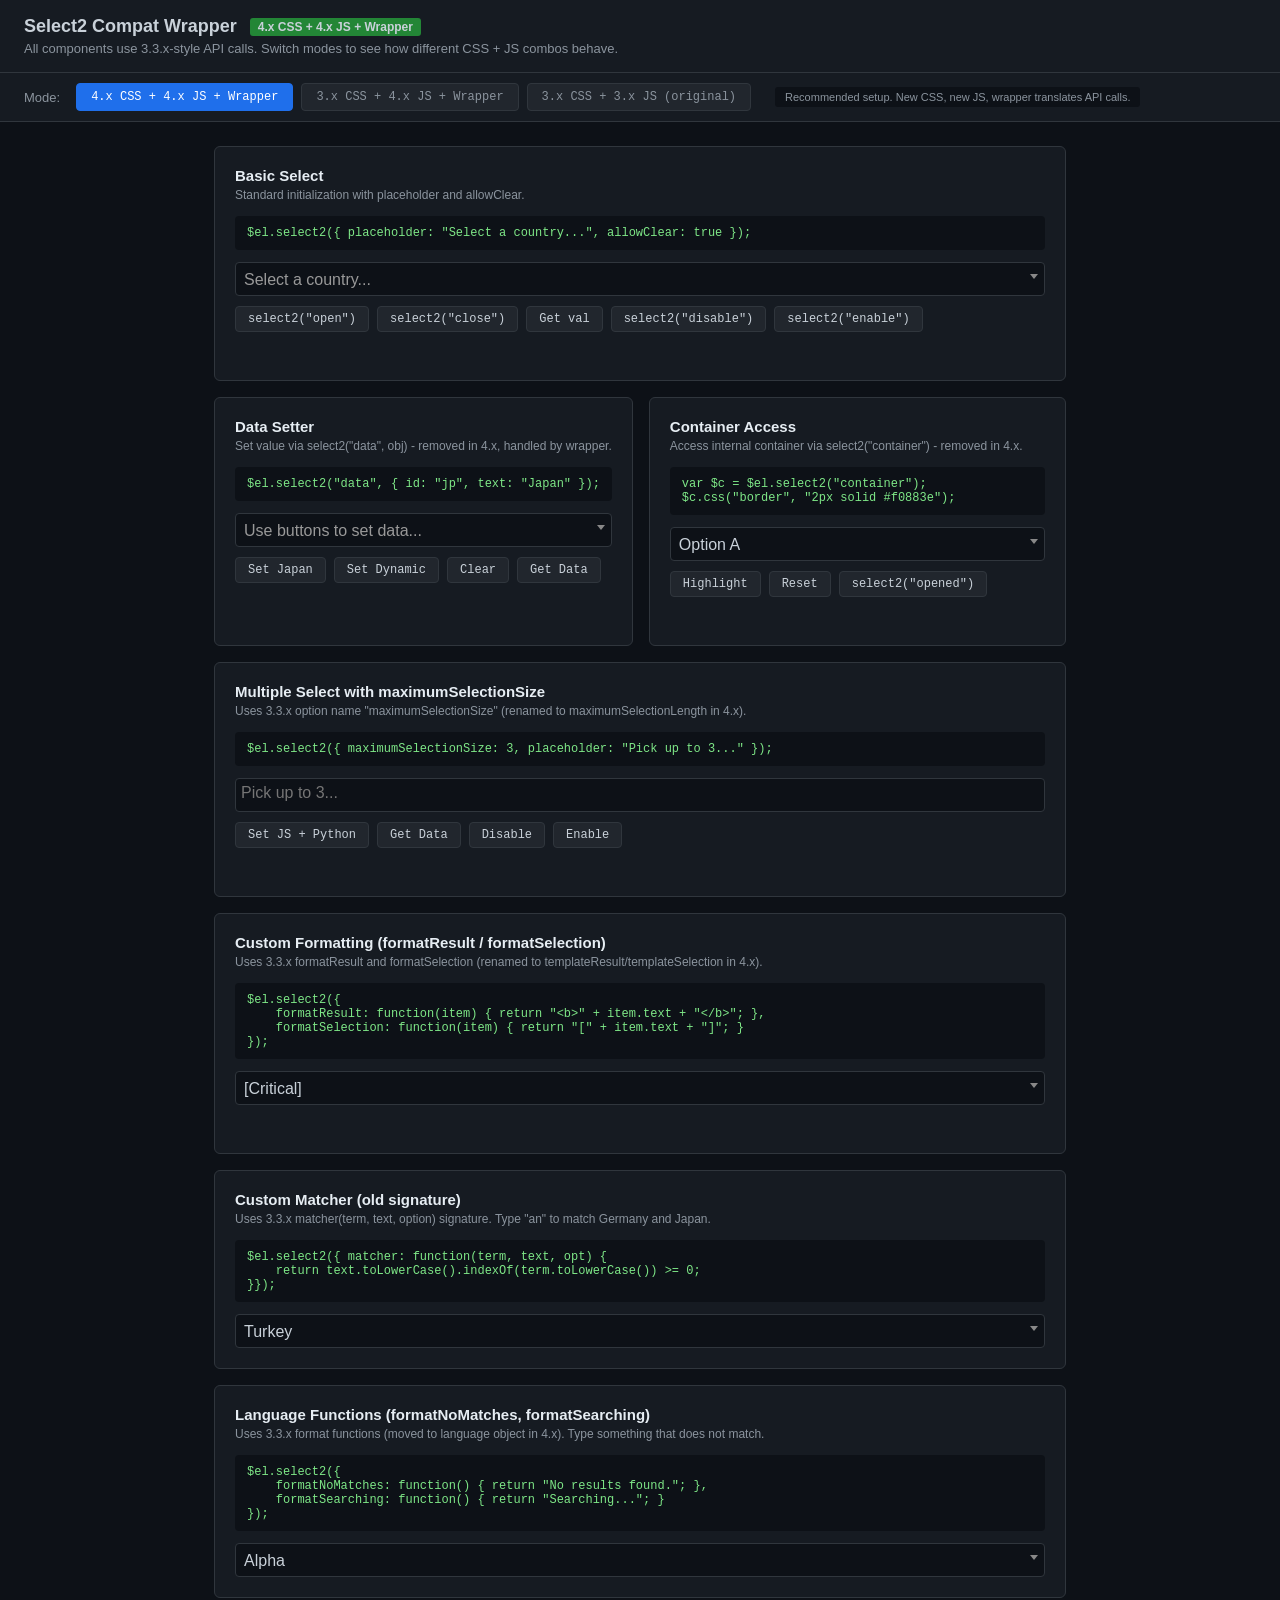
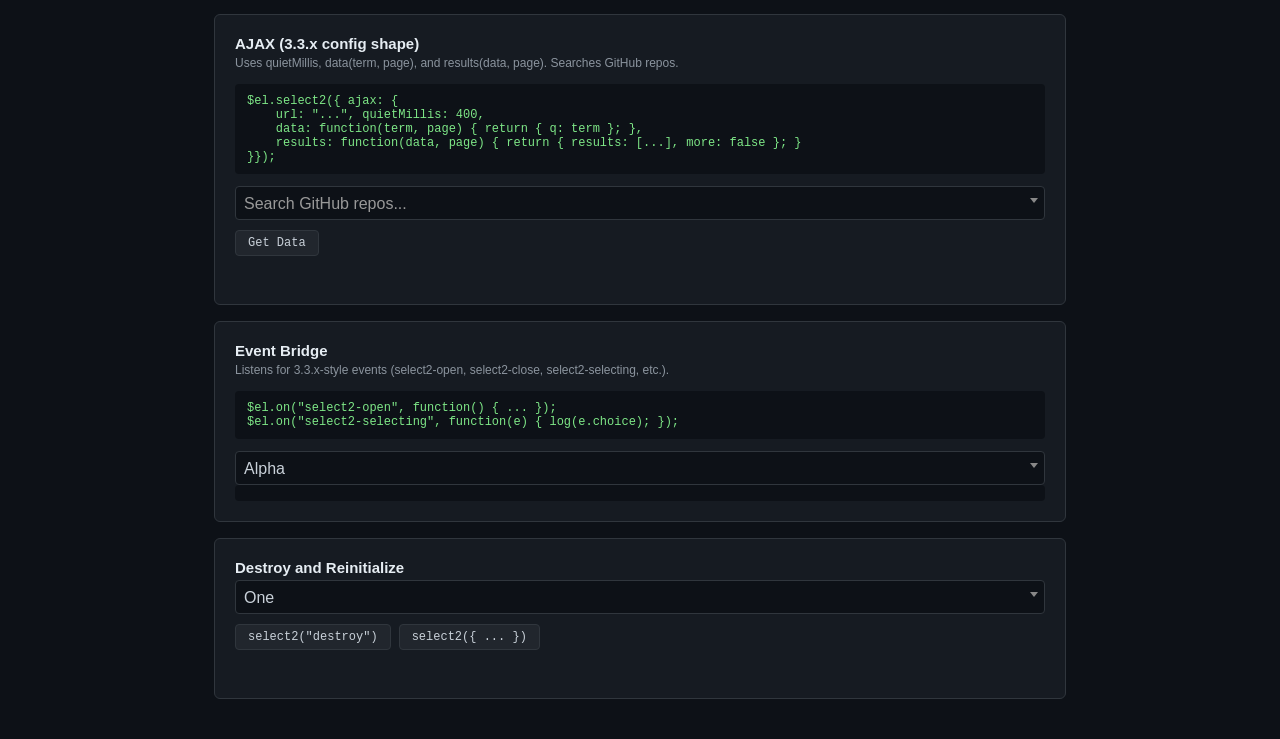
==== commit 3eb6d8b1: "Add multi-mode switcher to interactive demo Three modes: 4.x CSS + 4.x JS + Wrapper (recommended), 3" ====
--- a/test/demo.html
+++ b/test/demo.html
@@ -3,14 +3,21 @@
 <head>
     <meta charset="UTF-8">
     <title>Select2 Compat Wrapper - Live Demo</title>
-    <link rel="stylesheet" href="lib/v3/select2.css">
+    <link id="select2-css" rel="stylesheet" href="lib/v4/select2.css">
     <style>
         * { box-sizing: border-box; }
         body { font-family: -apple-system, BlinkMacSystemFont, "Segoe UI", Roboto, sans-serif; margin: 0; padding: 0; background: #0d1117; color: #c9d1d9; }
         .header { background: #161b22; padding: 16px 24px; border-bottom: 1px solid #30363d; }
         .header h1 { margin: 0; font-size: 18px; font-weight: 600; }
         .header p { margin: 4px 0 0; font-size: 13px; color: #8b949e; }
-        .badge { display: inline-block; background: #238636; color: #fff; padding: 2px 8px; border-radius: 3px; font-size: 12px; font-weight: 600; margin-left: 8px; vertical-align: middle; }
+        .badge { display: inline-block; padding: 2px 8px; border-radius: 3px; font-size: 12px; font-weight: 600; margin-left: 8px; vertical-align: middle; }
+        .mode-bar { background: #161b22; padding: 10px 24px; border-bottom: 1px solid #30363d; display: flex; gap: 8px; align-items: center; }
+        .mode-bar label { font-size: 13px; color: #8b949e; margin-right: 8px; }
+        .mode-btn { background: #21262d; color: #8b949e; border: 1px solid #30363d; padding: 6px 14px; border-radius: 4px; font-size: 12px; cursor: pointer; font-family: Consolas, monospace; transition: all 0.15s; }
+        .mode-btn:hover { border-color: #8b949e; color: #c9d1d9; }
+        .mode-btn.active { background: #1f6feb; color: #fff; border-color: #1f6feb; }
+        .mode-desc { font-size: 11px; color: #8b949e; margin-left: 16px; padding: 4px 10px; background: #0d1117; border-radius: 3px; }
+        .mode-desc.broken { color: #f85149; }
         .content { max-width: 900px; margin: 0 auto; padding: 24px; }
         .card { background: #161b22; border: 1px solid #30363d; border-radius: 6px; padding: 20px; margin-bottom: 16px; }
         .card h2 { margin: 0 0 4px; font-size: 15px; font-weight: 600; color: #e6edf3; }
@@ -22,14 +29,35 @@
         .card .actions button:hover { background: #30363d; border-color: #8b949e; }
         .card .output { margin-top: 8px; font-size: 12px; color: #f0883e; font-family: Consolas, monospace; min-height: 20px; }
         .select2-container { width: 100% !important; }
-        .select2-container .select2-selection--single,
-        .select2-container .select2-selection--multiple { background: #0d1117; border-color: #30363d; color: #c9d1d9; min-height: 34px; }
-        .select2-container .select2-selection--single .select2-selection__rendered { color: #c9d1d9; line-height: 34px; }
-        .select2-container .select2-selection--multiple .select2-selection__choice { background: #21262d; border-color: #30363d; color: #c9d1d9; }
-        .select2-dropdown { background: #161b22; border-color: #30363d; }
-        .select2-results__option { color: #c9d1d9; }
-        .select2-results__option--highlighted { background: #1f6feb !important; color: #fff !important; }
-        .select2-search__field { background: #0d1117 !important; color: #c9d1d9 !important; border-color: #30363d !important; }
+
+        /* Dark theme overrides for 4.x classes */
+        .theme-v4 .select2-container .select2-selection--single,
+        .theme-v4 .select2-container .select2-selection--multiple { background: #0d1117; border-color: #30363d; color: #c9d1d9; min-height: 34px; }
+        .theme-v4 .select2-container .select2-selection--single .select2-selection__rendered { color: #c9d1d9; line-height: 34px; }
+        .theme-v4 .select2-container .select2-selection--multiple .select2-selection__choice { background: #21262d; border-color: #30363d; color: #c9d1d9; }
+        .theme-v4 .select2-dropdown { background: #161b22; border-color: #30363d; }
+        .theme-v4 .select2-results__option { color: #c9d1d9; }
+        .theme-v4 .select2-results__option--highlighted { background: #1f6feb !important; color: #fff !important; }
+        .theme-v4 .select2-search__field { background: #0d1117 !important; color: #c9d1d9 !important; border-color: #30363d !important; }
+
+        /* Dark theme overrides for 3.x classes */
+        .theme-v3 .select2-container .select2-choice { background: #0d1117; border-color: #30363d; color: #c9d1d9; background-image: none; filter: none; }
+        .theme-v3 .select2-container .select2-choice span { color: #c9d1d9; }
+        .theme-v3 .select2-container .select2-choice div { background: #21262d; border-left-color: #30363d; background-image: none; filter: none; }
+        .theme-v3 .select2-drop { background: #161b22; border-color: #30363d; color: #c9d1d9; }
+        .theme-v3 .select2-results .select2-highlighted { background: #1f6feb; color: #fff; }
+        .theme-v3 .select2-results .select2-result-label { color: #c9d1d9; }
+        .theme-v3 .select2-search input { background: #0d1117; border-color: #30363d; color: #c9d1d9; background-image: none; }
+        .theme-v3 .select2-container-multi .select2-choices { background: #0d1117; border-color: #30363d; background-image: none; }
+        .theme-v3 .select2-container-multi .select2-choices .select2-search-choice { background: #21262d; border-color: #30363d; color: #c9d1d9; background-image: none; filter: none; }
+        .theme-v3 .select2-container-multi .select2-choices .select2-search-field input { color: #c9d1d9; }
+        .theme-v3 .select2-container-active .select2-choice,
+        .theme-v3 .select2-container-active .select2-choices { border-color: #1f6feb; }
+        .theme-v3 .select2-dropdown-open .select2-choice { background: #161b22; background-image: none; filter: none; }
+        .theme-v3 .select2-default { color: #8b949e !important; }
+        .theme-v3 .select2-results .select2-no-results,
+        .theme-v3 .select2-results .select2-searching { background: #0d1117; color: #8b949e; }
+
         .split-row { display: flex; gap: 16px; }
         .split-row > .card { flex: 1; }
         .event-log { max-height: 120px; overflow-y: auto; background: #0d1117; padding: 8px; border-radius: 4px; font-size: 11px; font-family: Consolas, monospace; color: #8b949e; }
@@ -37,19 +65,27 @@
         .event-log .evt-name { color: #d2a8ff; }
     </style>
 </head>
-<body>
+<body class="theme-v4">
 
 <div class="header">
-    <h1>Select2 Compat Wrapper <span class="badge">4.0.13 + Wrapper</span></h1>
-    <p>All components below use 3.3.x-style API calls running on Select2 4.0.13 via the compatibility wrapper.</p>
+    <h1>Select2 Compat Wrapper <span class="badge" id="mode-badge" style="background:#238636">4.0.13 + Wrapper</span></h1>
+    <p>All components use 3.3.x-style API calls. Switch modes to see how different CSS + JS combos behave.</p>
 </div>
 
-<div class="content">
+<div class="mode-bar">
+    <label>Mode:</label>
+    <button class="mode-btn active" data-mode="v4css-v4js">4.x CSS + 4.x JS + Wrapper</button>
+    <button class="mode-btn" data-mode="v3css-v4js">3.x CSS + 4.x JS + Wrapper</button>
+    <button class="mode-btn" data-mode="v3css-v3js">3.x CSS + 3.x JS (original)</button>
+    <span class="mode-desc" id="mode-desc">Recommended setup. New CSS, new JS, wrapper translates API calls.</span>
+</div>
+
+<div class="content" id="demo-content">
 
     <!-- Basic select -->
     <div class="card">
         <h2>Basic Select</h2>
-        <div class="desc">Standard initialization with placeholder and allowClear. Uses 3.3.x API.</div>
+        <div class="desc">Standard initialization with placeholder and allowClear.</div>
         <div class="code">$el.select2({ placeholder: "Select a country...", allowClear: true });</div>
         <select id="demo-basic">
             <option></option>
@@ -62,7 +98,7 @@
         <div class="actions">
             <button onclick="$('#demo-basic').select2('open')">select2("open")</button>
             <button onclick="$('#demo-basic').select2('close')">select2("close")</button>
-            <button onclick="demoLog('basic', 'val = ' + $('#demo-basic').val())">select2("val")</button>
+            <button onclick="demoLog('basic', 'val = ' + $('#demo-basic').val())">Get val</button>
             <button onclick="$('#demo-basic').select2('disable'); demoLog('basic', 'disabled')">select2("disable")</button>
             <button onclick="$('#demo-basic').select2('enable'); demoLog('basic', 'enabled')">select2("enable")</button>
         </div>
@@ -73,7 +109,7 @@
         <!-- Data setter -->
         <div class="card">
             <h2>Data Setter</h2>
-            <div class="desc">Programmatically set value using select2("data", obj) - a method removed in 4.x.</div>
+            <div class="desc">Set value via select2("data", obj) - removed in 4.x, handled by wrapper.</div>
             <div class="code">$el.select2("data", { id: "jp", text: "Japan" });</div>
             <select id="demo-data">
                 <option></option>
@@ -94,7 +130,7 @@
         <!-- Container access -->
         <div class="card">
             <h2>Container Access</h2>
-            <div class="desc">Access the internal container via select2("container") - removed in 4.x.</div>
+            <div class="desc">Access internal container via select2("container") - removed in 4.x.</div>
             <div class="code">var $c = $el.select2("container");
 $c.css("border", "2px solid #f0883e");</div>
             <select id="demo-container">
@@ -102,7 +138,7 @@
                 <option value="b">Option B</option>
             </select>
             <div class="actions">
-                <button onclick="var c=$('#demo-container').select2('container'); c.css('border','2px solid #f0883e'); demoLog('container', 'Highlighted container')">Highlight</button>
+                <button onclick="var c=$('#demo-container').select2('container'); c.css('border','2px solid #f0883e'); demoLog('container', 'Highlighted')">Highlight</button>
                 <button onclick="var c=$('#demo-container').select2('container'); c.css('border',''); demoLog('container', 'Reset')">Reset</button>
                 <button onclick="demoLog('container', 'opened=' + $('#demo-container').select2('opened'))">select2("opened")</button>
             </div>
@@ -110,10 +146,10 @@
         </div>
     </div>
 
-    <!-- Multiple select with maximumSelectionSize -->
+    <!-- Multiple select -->
     <div class="card">
         <h2>Multiple Select with maximumSelectionSize</h2>
-        <div class="desc">Uses the 3.3.x option name "maximumSelectionSize" (renamed to maximumSelectionLength in 4.x).</div>
+        <div class="desc">Uses 3.3.x option name "maximumSelectionSize" (renamed to maximumSelectionLength in 4.x).</div>
         <div class="code">$el.select2({ maximumSelectionSize: 3, placeholder: "Pick up to 3..." });</div>
         <select id="demo-multi" multiple>
             <option value="html">HTML</option>
@@ -135,7 +171,7 @@
     <!-- Custom formatting -->
     <div class="card">
         <h2>Custom Formatting (formatResult / formatSelection)</h2>
-        <div class="desc">Uses 3.3.x formatResult and formatSelection options (renamed to templateResult/templateSelection in 4.x).</div>
+        <div class="desc">Uses 3.3.x formatResult and formatSelection (renamed to templateResult/templateSelection in 4.x).</div>
         <div class="code">$el.select2({
     formatResult: function(item) { return "&lt;b&gt;" + item.text + "&lt;/b&gt;"; },
     formatSelection: function(item) { return "[" + item.text + "]"; }
@@ -152,12 +188,10 @@
     <!-- Custom matcher -->
     <div class="card">
         <h2>Custom Matcher (old signature)</h2>
-        <div class="desc">Uses 3.3.x matcher(term, text, option) signature. Try typing "an" to match "Germany" and "Japan".</div>
-        <div class="code">$el.select2({
-    matcher: function(term, text, opt) {
-        return text.toLowerCase().indexOf(term.toLowerCase()) >= 0;
-    }
-});</div>
+        <div class="desc">Uses 3.3.x matcher(term, text, option) signature. Type "an" to match Germany and Japan.</div>
+        <div class="code">$el.select2({ matcher: function(term, text, opt) {
+    return text.toLowerCase().indexOf(term.toLowerCase()) >= 0;
+}});</div>
         <select id="demo-matcher">
             <option value="tr">Turkey</option>
             <option value="us">United States</option>
@@ -165,13 +199,12 @@
             <option value="jp">Japan</option>
             <option value="fr">France</option>
         </select>
-        <div class="output" id="out-matcher"></div>
-    </div>
-
-    <!-- formatNoMatches / formatSearching -->
+    </div>
+
+    <!-- Language functions -->
     <div class="card">
         <h2>Language Functions (formatNoMatches, formatSearching)</h2>
-        <div class="desc">Uses 3.3.x format functions (moved to language object in 4.x). Type something that does not match to see.</div>
+        <div class="desc">Uses 3.3.x format functions (moved to language object in 4.x). Type something that does not match.</div>
         <div class="code">$el.select2({
     formatNoMatches: function() { return "No results found."; },
     formatSearching: function() { return "Searching..."; }
@@ -183,20 +216,15 @@
         </select>
     </div>
 
-    <!-- AJAX with 3.3.x config -->
+    <!-- AJAX -->
     <div class="card">
         <h2>AJAX (3.3.x config shape)</h2>
-        <div class="desc">Uses quietMillis, data(term, page), and results(data, page) - all renamed/restructured in 4.x. Searches GitHub repositories.</div>
-        <div class="code">$el.select2({
-    ajax: {
-        url: "https://api.github.com/search/repositories",
-        quietMillis: 400,
-        data: function(term, page) { return { q: term }; },
-        results: function(data, page) {
-            return { results: data.items.map(...), more: false };
-        }
-    }
-});</div>
+        <div class="desc">Uses quietMillis, data(term, page), and results(data, page). Searches GitHub repos.</div>
+        <div class="code">$el.select2({ ajax: {
+    url: "...", quietMillis: 400,
+    data: function(term, page) { return { q: term }; },
+    results: function(data, page) { return { results: [...], more: false }; }
+}});</div>
         <select id="demo-ajax"><option></option></select>
         <div class="actions">
             <button onclick="var d=$('#demo-ajax').select2('data'); demoLog('ajax', JSON.stringify(d))">Get Data</button>
@@ -207,9 +235,8 @@
     <!-- Event bridge -->
     <div class="card">
         <h2>Event Bridge</h2>
-        <div class="desc">Listens for 3.3.x-style events (select2-open, select2-close, select2-selecting, etc.) which are bridged from 4.x events.</div>
+        <div class="desc">Listens for 3.3.x-style events (select2-open, select2-close, select2-selecting, etc.).</div>
         <div class="code">$el.on("select2-open", function() { ... });
-$el.on("select2-close", function() { ... });
 $el.on("select2-selecting", function(e) { log(e.choice); });</div>
         <select id="demo-events">
             <option value="a">Alpha</option>
@@ -222,7 +249,6 @@
     <!-- Destroy / Reinit -->
     <div class="card">
         <h2>Destroy and Reinitialize</h2>
-        <div class="desc">Destroy the instance and recreate it.</div>
         <select id="demo-destroy">
             <option value="1">One</option>
             <option value="2">Two</option>
@@ -237,15 +263,49 @@
 
 </div>
 
+<!-- jQuery always loaded -->
 <script src="https://code.jquery.com/jquery-1.10.2.min.js"></script>
-<script src="lib/v4/select2.full.js"></script>
-<script src="lib/v4/select2-compat-wrapper.js"></script>
+
+<!-- Scripts are swapped dynamically -->
+<script id="select2-core" src="lib/v4/select2.full.js"></script>
+<script id="select2-wrapper" src="lib/v4/select2-compat-wrapper.js"></script>
+
 <script>
+var MODES = {
+    "v4css-v4js": {
+        css: "lib/v4/select2.css",
+        js: ["lib/v4/select2.full.js", "lib/v4/select2-compat-wrapper.js"],
+        badge: "4.x CSS + 4.x JS + Wrapper",
+        badgeColor: "#238636",
+        desc: "Recommended setup. New CSS, new JS, wrapper translates API calls.",
+        bodyClass: "theme-v4",
+        broken: false
+    },
+    "v3css-v4js": {
+        css: "lib/v3/select2.css",
+        js: ["lib/v4/select2.full.js", "lib/v4/select2-compat-wrapper.js"],
+        badge: "3.x CSS + 4.x JS + Wrapper",
+        badgeColor: "#d29922",
+        desc: "Old CSS + new JS. Functional but visually broken -- 3.x class names do not match 4.x HTML output.",
+        bodyClass: "theme-v3",
+        broken: true
+    },
+    "v3css-v3js": {
+        css: "lib/v3/select2.css",
+        js: ["lib/v3/select2.js"],
+        badge: "3.x CSS + 3.x JS (original)",
+        badgeColor: "#f85149",
+        desc: "Original 3.3.0 without wrapper. Has known XSS vulnerabilities. Shown for comparison only.",
+        bodyClass: "theme-v3",
+        broken: false
+    }
+};
+
 function demoLog(id, msg) {
     $("#out-" + id).text(msg);
 }
 
-$(function () {
+function initAllComponents() {
     // Basic
     $("#demo-basic").select2({ placeholder: "Select a country...", allowClear: true });
 
@@ -305,7 +365,7 @@
 
     // Events
     $("#demo-events").select2();
-    var $log = $("#event-log");
+    $("#event-log").empty();
     var events = ["select2-open", "select2-opening", "select2-close", "select2-closing",
                   "select2-selecting", "select2-selected", "select2-removing", "select2-removed"];
     $.each(events, function (i, evtName) {
@@ -313,12 +373,78 @@
             var detail = "";
             if (e.choice) detail = " (id=" + e.choice.id + ", text=" + e.choice.text + ")";
             if (e.val) detail += " val=" + e.val;
-            $log.prepend('<div><span class="evt-name">' + evtName + '</span>' + detail + '</div>');
+            $("#event-log").prepend('<div><span class="evt-name">' + evtName + '</span>' + detail + '</div>');
         });
     });
 
     // Destroy
     $("#demo-destroy").select2();
+}
+
+function switchMode(mode) {
+    var conf = MODES[mode];
+
+    // Update UI
+    $(".mode-btn").removeClass("active");
+    $(".mode-btn[data-mode='" + mode + "']").addClass("active");
+    $("#mode-badge").text(conf.badge).css("background", conf.badgeColor);
+    $("#mode-desc").text(conf.desc).toggleClass("broken", conf.broken);
+    $("body").attr("class", conf.bodyClass);
+
+    // Swap CSS
+    $("#select2-css").attr("href", conf.css);
+
+    // Full page reload with mode param to swap scripts
+    var url = window.location.pathname + "?mode=" + mode;
+    if (window.location.search !== "?mode=" + mode) {
+        window.location.href = url;
+    }
+}
+
+// Read mode from URL
+var currentMode = (window.location.search.match(/mode=([^&]+)/) || [null, "v4css-v4js"])[1];
+var conf = MODES[currentMode];
+
+if (conf) {
+    $("body").attr("class", conf.bodyClass);
+    $("#select2-css").attr("href", conf.css);
+    $("#mode-badge").text(conf.badge).css("background", conf.badgeColor);
+    $("#mode-desc").text(conf.desc).toggleClass("broken", conf.broken);
+    $(".mode-btn").removeClass("active");
+    $(".mode-btn[data-mode='" + currentMode + "']").addClass("active");
+
+    // Dynamically load correct JS
+    var $core = $("#select2-core");
+    var $wrapper = $("#select2-wrapper");
+
+    // Remove previously loaded scripts
+    $core.remove();
+    $wrapper.remove();
+
+    // Load new scripts in order
+    function loadScript(src, callback) {
+        var script = document.createElement("script");
+        script.src = src;
+        script.onload = callback;
+        document.body.appendChild(script);
+    }
+
+    loadScript(conf.js[0], function () {
+        if (conf.js[1]) {
+            loadScript(conf.js[1], function () {
+                initAllComponents();
+            });
+        } else {
+            initAllComponents();
+        }
+    });
+} else {
+    initAllComponents();
+}
+
+// Mode button click
+$(document).on("click", ".mode-btn", function () {
+    switchMode($(this).data("mode"));
 });
 </script>
 </body>
--- a/test/lib/v4/select2.css
+++ b/test/lib/v4/select2.css
@@ -0,0 +1,481 @@
+.select2-container {
+  box-sizing: border-box;
+  display: inline-block;
+  margin: 0;
+  position: relative;
+  vertical-align: middle; }
+  .select2-container .select2-selection--single {
+    box-sizing: border-box;
+    cursor: pointer;
+    display: block;
+    height: 28px;
+    user-select: none;
+    -webkit-user-select: none; }
+    .select2-container .select2-selection--single .select2-selection__rendered {
+      display: block;
+      padding-left: 8px;
+      padding-right: 20px;
+      overflow: hidden;
+      text-overflow: ellipsis;
+      white-space: nowrap; }
+    .select2-container .select2-selection--single .select2-selection__clear {
+      position: relative; }
+  .select2-container[dir="rtl"] .select2-selection--single .select2-selection__rendered {
+    padding-right: 8px;
+    padding-left: 20px; }
+  .select2-container .select2-selection--multiple {
+    box-sizing: border-box;
+    cursor: pointer;
+    display: block;
+    min-height: 32px;
+    user-select: none;
+    -webkit-user-select: none; }
+    .select2-container .select2-selection--multiple .select2-selection__rendered {
+      display: inline-block;
+      overflow: hidden;
+      padding-left: 8px;
+      text-overflow: ellipsis;
+      white-space: nowrap; }
+  .select2-container .select2-search--inline {
+    float: left; }
+    .select2-container .select2-search--inline .select2-search__field {
+      box-sizing: border-box;
+      border: none;
+      font-size: 100%;
+      margin-top: 5px;
+      padding: 0; }
+      .select2-container .select2-search--inline .select2-search__field::-webkit-search-cancel-button {
+        -webkit-appearance: none; }
+
+.select2-dropdown {
+  background-color: white;
+  border: 1px solid #aaa;
+  border-radius: 4px;
+  box-sizing: border-box;
+  display: block;
+  position: absolute;
+  left: -100000px;
+  width: 100%;
+  z-index: 1051; }
+
+.select2-results {
+  display: block; }
+
+.select2-results__options {
+  list-style: none;
+  margin: 0;
+  padding: 0; }
+
+.select2-results__option {
+  padding: 6px;
+  user-select: none;
+  -webkit-user-select: none; }
+  .select2-results__option[aria-selected] {
+    cursor: pointer; }
+
+.select2-container--open .select2-dropdown {
+  left: 0; }
+
+.select2-container--open .select2-dropdown--above {
+  border-bottom: none;
+  border-bottom-left-radius: 0;
+  border-bottom-right-radius: 0; }
+
+.select2-container--open .select2-dropdown--below {
+  border-top: none;
+  border-top-left-radius: 0;
+  border-top-right-radius: 0; }
+
+.select2-search--dropdown {
+  display: block;
+  padding: 4px; }
+  .select2-search--dropdown .select2-search__field {
+    padding: 4px;
+    width: 100%;
+    box-sizing: border-box; }
+    .select2-search--dropdown .select2-search__field::-webkit-search-cancel-button {
+      -webkit-appearance: none; }
+  .select2-search--dropdown.select2-search--hide {
+    display: none; }
+
+.select2-close-mask {
+  border: 0;
+  margin: 0;
+  padding: 0;
+  display: block;
+  position: fixed;
+  left: 0;
+  top: 0;
+  min-height: 100%;
+  min-width: 100%;
+  height: auto;
+  width: auto;
+  opacity: 0;
+  z-index: 99;
+  background-color: #fff;
+  filter: alpha(opacity=0); }
+
+.select2-hidden-accessible {
+  border: 0 !important;
+  clip: rect(0 0 0 0) !important;
+  -webkit-clip-path: inset(50%) !important;
+  clip-path: inset(50%) !important;
+  height: 1px !important;
+  overflow: hidden !important;
+  padding: 0 !important;
+  position: absolute !important;
+  width: 1px !important;
+  white-space: nowrap !important; }
+
+.select2-container--default .select2-selection--single {
+  background-color: #fff;
+  border: 1px solid #aaa;
+  border-radius: 4px; }
+  .select2-container--default .select2-selection--single .select2-selection__rendered {
+    color: #444;
+    line-height: 28px; }
+  .select2-container--default .select2-selection--single .select2-selection__clear {
+    cursor: pointer;
+    float: right;
+    font-weight: bold; }
+  .select2-container--default .select2-selection--single .select2-selection__placeholder {
+    color: #999; }
+  .select2-container--default .select2-selection--single .select2-selection__arrow {
+    height: 26px;
+    position: absolute;
+    top: 1px;
+    right: 1px;
+    width: 20px; }
+    .select2-container--default .select2-selection--single .select2-selection__arrow b {
+      border-color: #888 transparent transparent transparent;
+      border-style: solid;
+      border-width: 5px 4px 0 4px;
+      height: 0;
+      left: 50%;
+      margin-left: -4px;
+      margin-top: -2px;
+      position: absolute;
+      top: 50%;
+      width: 0; }
+
+.select2-container--default[dir="rtl"] .select2-selection--single .select2-selection__clear {
+  float: left; }
+
+.select2-container--default[dir="rtl"] .select2-selection--single .select2-selection__arrow {
+  left: 1px;
+  right: auto; }
+
+.select2-container--default.select2-container--disabled .select2-selection--single {
+  background-color: #eee;
+  cursor: default; }
+  .select2-container--default.select2-container--disabled .select2-selection--single .select2-selection__clear {
+    display: none; }
+
+.select2-container--default.select2-container--open .select2-selection--single .select2-selection__arrow b {
+  border-color: transparent transparent #888 transparent;
+  border-width: 0 4px 5px 4px; }
+
+.select2-container--default .select2-selection--multiple {
+  background-color: white;
+  border: 1px solid #aaa;
+  border-radius: 4px;
+  cursor: text; }
+  .select2-container--default .select2-selection--multiple .select2-selection__rendered {
+    box-sizing: border-box;
+    list-style: none;
+    margin: 0;
+    padding: 0 5px;
+    width: 100%; }
+    .select2-container--default .select2-selection--multiple .select2-selection__rendered li {
+      list-style: none; }
+  .select2-container--default .select2-selection--multiple .select2-selection__clear {
+    cursor: pointer;
+    float: right;
+    font-weight: bold;
+    margin-top: 5px;
+    margin-right: 10px;
+    padding: 1px; }
+  .select2-container--default .select2-selection--multiple .select2-selection__choice {
+    background-color: #e4e4e4;
+    border: 1px solid #aaa;
+    border-radius: 4px;
+    cursor: default;
+    float: left;
+    margin-right: 5px;
+    margin-top: 5px;
+    padding: 0 5px; }
+  .select2-container--default .select2-selection--multiple .select2-selection__choice__remove {
+    color: #999;
+    cursor: pointer;
+    display: inline-block;
+    font-weight: bold;
+    margin-right: 2px; }
+    .select2-container--default .select2-selection--multiple .select2-selection__choice__remove:hover {
+      color: #333; }
+
+.select2-container--default[dir="rtl"] .select2-selection--multiple .select2-selection__choice, .select2-container--default[dir="rtl"] .select2-selection--multiple .select2-search--inline {
+  float: right; }
+
+.select2-container--default[dir="rtl"] .select2-selection--multiple .select2-selection__choice {
+  margin-left: 5px;
+  margin-right: auto; }
+
+.select2-container--default[dir="rtl"] .select2-selection--multiple .select2-selection__choice__remove {
+  margin-left: 2px;
+  margin-right: auto; }
+
+.select2-container--default.select2-container--focus .select2-selection--multiple {
+  border: solid black 1px;
+  outline: 0; }
+
+.select2-container--default.select2-container--disabled .select2-selection--multiple {
+  background-color: #eee;
+  cursor: default; }
+
+.select2-container--default.select2-container--disabled .select2-selection__choice__remove {
+  display: none; }
+
+.select2-container--default.select2-container--open.select2-container--above .select2-selection--single, .select2-container--default.select2-container--open.select2-container--above .select2-selection--multiple {
+  border-top-left-radius: 0;
+  border-top-right-radius: 0; }
+
+.select2-container--default.select2-container--open.select2-container--below .select2-selection--single, .select2-container--default.select2-container--open.select2-container--below .select2-selection--multiple {
+  border-bottom-left-radius: 0;
+  border-bottom-right-radius: 0; }
+
+.select2-container--default .select2-search--dropdown .select2-search__field {
+  border: 1px solid #aaa; }
+
+.select2-container--default .select2-search--inline .select2-search__field {
+  background: transparent;
+  border: none;
+  outline: 0;
+  box-shadow: none;
+  -webkit-appearance: textfield; }
+
+.select2-container--default .select2-results > .select2-results__options {
+  max-height: 200px;
+  overflow-y: auto; }
+
+.select2-container--default .select2-results__option[role=group] {
+  padding: 0; }
+
+.select2-container--default .select2-results__option[aria-disabled=true] {
+  color: #999; }
+
+.select2-container--default .select2-results__option[aria-selected=true] {
+  background-color: #ddd; }
+
+.select2-container--default .select2-results__option .select2-results__option {
+  padding-left: 1em; }
+  .select2-container--default .select2-results__option .select2-results__option .select2-results__group {
+    padding-left: 0; }
+  .select2-container--default .select2-results__option .select2-results__option .select2-results__option {
+    margin-left: -1em;
+    padding-left: 2em; }
+    .select2-container--default .select2-results__option .select2-results__option .select2-results__option .select2-results__option {
+      margin-left: -2em;
+      padding-left: 3em; }
+      .select2-container--default .select2-results__option .select2-results__option .select2-results__option .select2-results__option .select2-results__option {
+        margin-left: -3em;
+        padding-left: 4em; }
+        .select2-container--default .select2-results__option .select2-results__option .select2-results__option .select2-results__option .select2-results__option .select2-results__option {
+          margin-left: -4em;
+          padding-left: 5em; }
+          .select2-container--default .select2-results__option .select2-results__option .select2-results__option .select2-results__option .select2-results__option .select2-results__option .select2-results__option {
+            margin-left: -5em;
+            padding-left: 6em; }
+
+.select2-container--default .select2-results__option--highlighted[aria-selected] {
+  background-color: #5897fb;
+  color: white; }
+
+.select2-container--default .select2-results__group {
+  cursor: default;
+  display: block;
+  padding: 6px; }
+
+.select2-container--classic .select2-selection--single {
+  background-color: #f7f7f7;
+  border: 1px solid #aaa;
+  border-radius: 4px;
+  outline: 0;
+  background-image: -webkit-linear-gradient(top, white 50%, #eeeeee 100%);
+  background-image: -o-linear-gradient(top, white 50%, #eeeeee 100%);
+  background-image: linear-gradient(to bottom, white 50%, #eeeeee 100%);
+  background-repeat: repeat-x;
+  filter: progid:DXImageTransform.Microsoft.gradient(startColorstr='#FFFFFFFF', endColorstr='#FFEEEEEE', GradientType=0); }
+  .select2-container--classic .select2-selection--single:focus {
+    border: 1px solid #5897fb; }
+  .select2-container--classic .select2-selection--single .select2-selection__rendered {
+    color: #444;
+    line-height: 28px; }
+  .select2-container--classic .select2-selection--single .select2-selection__clear {
+    cursor: pointer;
+    float: right;
+    font-weight: bold;
+    margin-right: 10px; }
+  .select2-container--classic .select2-selection--single .select2-selection__placeholder {
+    color: #999; }
+  .select2-container--classic .select2-selection--single .select2-selection__arrow {
+    background-color: #ddd;
+    border: none;
+    border-left: 1px solid #aaa;
+    border-top-right-radius: 4px;
+    border-bottom-right-radius: 4px;
+    height: 26px;
+    position: absolute;
+    top: 1px;
+    right: 1px;
+    width: 20px;
+    background-image: -webkit-linear-gradient(top, #eeeeee 50%, #cccccc 100%);
+    background-image: -o-linear-gradient(top, #eeeeee 50%, #cccccc 100%);
+    background-image: linear-gradient(to bottom, #eeeeee 50%, #cccccc 100%);
+    background-repeat: repeat-x;
+    filter: progid:DXImageTransform.Microsoft.gradient(startColorstr='#FFEEEEEE', endColorstr='#FFCCCCCC', GradientType=0); }
+    .select2-container--classic .select2-selection--single .select2-selection__arrow b {
+      border-color: #888 transparent transparent transparent;
+      border-style: solid;
+      border-width: 5px 4px 0 4px;
+      height: 0;
+      left: 50%;
+      margin-left: -4px;
+      margin-top: -2px;
+      position: absolute;
+      top: 50%;
+      width: 0; }
+
+.select2-container--classic[dir="rtl"] .select2-selection--single .select2-selection__clear {
+  float: left; }
+
+.select2-container--classic[dir="rtl"] .select2-selection--single .select2-selection__arrow {
+  border: none;
+  border-right: 1px solid #aaa;
+  border-radius: 0;
+  border-top-left-radius: 4px;
+  border-bottom-left-radius: 4px;
+  left: 1px;
+  right: auto; }
+
+.select2-container--classic.select2-container--open .select2-selection--single {
+  border: 1px solid #5897fb; }
+  .select2-container--classic.select2-container--open .select2-selection--single .select2-selection__arrow {
+    background: transparent;
+    border: none; }
+    .select2-container--classic.select2-container--open .select2-selection--single .select2-selection__arrow b {
+      border-color: transparent transparent #888 transparent;
+      border-width: 0 4px 5px 4px; }
+
+.select2-container--classic.select2-container--open.select2-container--above .select2-selection--single {
+  border-top: none;
+  border-top-left-radius: 0;
+  border-top-right-radius: 0;
+  background-image: -webkit-linear-gradient(top, white 0%, #eeeeee 50%);
+  background-image: -o-linear-gradient(top, white 0%, #eeeeee 50%);
+  background-image: linear-gradient(to bottom, white 0%, #eeeeee 50%);
+  background-repeat: repeat-x;
+  filter: progid:DXImageTransform.Microsoft.gradient(startColorstr='#FFFFFFFF', endColorstr='#FFEEEEEE', GradientType=0); }
+
+.select2-container--classic.select2-container--open.select2-container--below .select2-selection--single {
+  border-bottom: none;
+  border-bottom-left-radius: 0;
+  border-bottom-right-radius: 0;
+  background-image: -webkit-linear-gradient(top, #eeeeee 50%, white 100%);
+  background-image: -o-linear-gradient(top, #eeeeee 50%, white 100%);
+  background-image: linear-gradient(to bottom, #eeeeee 50%, white 100%);
+  background-repeat: repeat-x;
+  filter: progid:DXImageTransform.Microsoft.gradient(startColorstr='#FFEEEEEE', endColorstr='#FFFFFFFF', GradientType=0); }
+
+.select2-container--classic .select2-selection--multiple {
+  background-color: white;
+  border: 1px solid #aaa;
+  border-radius: 4px;
+  cursor: text;
+  outline: 0; }
+  .select2-container--classic .select2-selection--multiple:focus {
+    border: 1px solid #5897fb; }
+  .select2-container--classic .select2-selection--multiple .select2-selection__rendered {
+    list-style: none;
+    margin: 0;
+    padding: 0 5px; }
+  .select2-container--classic .select2-selection--multiple .select2-selection__clear {
+    display: none; }
+  .select2-container--classic .select2-selection--multiple .select2-selection__choice {
+    background-color: #e4e4e4;
+    border: 1px solid #aaa;
+    border-radius: 4px;
+    cursor: default;
+    float: left;
+    margin-right: 5px;
+    margin-top: 5px;
+    padding: 0 5px; }
+  .select2-container--classic .select2-selection--multiple .select2-selection__choice__remove {
+    color: #888;
+    cursor: pointer;
+    display: inline-block;
+    font-weight: bold;
+    margin-right: 2px; }
+    .select2-container--classic .select2-selection--multiple .select2-selection__choice__remove:hover {
+      color: #555; }
+
+.select2-container--classic[dir="rtl"] .select2-selection--multiple .select2-selection__choice {
+  float: right;
+  margin-left: 5px;
+  margin-right: auto; }
+
+.select2-container--classic[dir="rtl"] .select2-selection--multiple .select2-selection__choice__remove {
+  margin-left: 2px;
+  margin-right: auto; }
+
+.select2-container--classic.select2-container--open .select2-selection--multiple {
+  border: 1px solid #5897fb; }
+
+.select2-container--classic.select2-container--open.select2-container--above .select2-selection--multiple {
+  border-top: none;
+  border-top-left-radius: 0;
+  border-top-right-radius: 0; }
+
+.select2-container--classic.select2-container--open.select2-container--below .select2-selection--multiple {
+  border-bottom: none;
+  border-bottom-left-radius: 0;
+  border-bottom-right-radius: 0; }
+
+.select2-container--classic .select2-search--dropdown .select2-search__field {
+  border: 1px solid #aaa;
+  outline: 0; }
+
+.select2-container--classic .select2-search--inline .select2-search__field {
+  outline: 0;
+  box-shadow: none; }
+
+.select2-container--classic .select2-dropdown {
+  background-color: white;
+  border: 1px solid transparent; }
+
+.select2-container--classic .select2-dropdown--above {
+  border-bottom: none; }
+
+.select2-container--classic .select2-dropdown--below {
+  border-top: none; }
+
+.select2-container--classic .select2-results > .select2-results__options {
+  max-height: 200px;
+  overflow-y: auto; }
+
+.select2-container--classic .select2-results__option[role=group] {
+  padding: 0; }
+
+.select2-container--classic .select2-results__option[aria-disabled=true] {
+  color: grey; }
+
+.select2-container--classic .select2-results__option--highlighted[aria-selected] {
+  background-color: #3875d7;
+  color: white; }
+
+.select2-container--classic .select2-results__group {
+  cursor: default;
+  display: block;
+  padding: 6px; }
+
+.select2-container--classic.select2-container--open .select2-dropdown {
+  border-color: #5897fb; }
